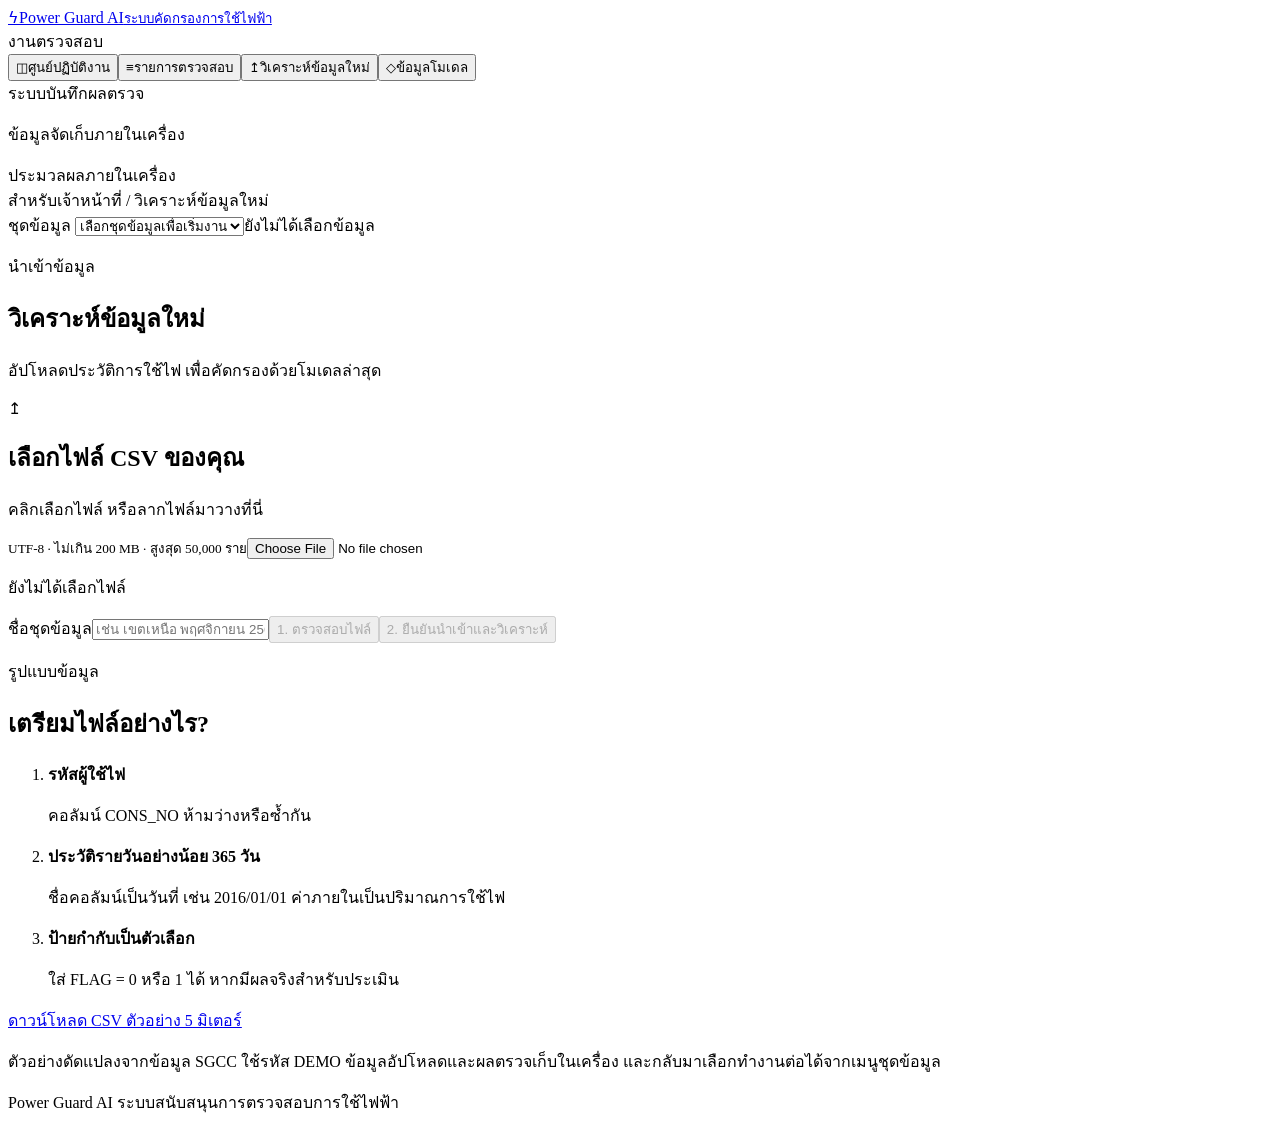
==== frontend/index.html @ 75dc3a2b "Separate frontend backend ML data and database with migration guide" ====
<!doctype html>
<html lang="th"><head><meta charset="UTF-8"><meta name="viewport" content="width=device-width, initial-scale=1"><title>Power Guard AI — วิเคราะห์ความเสี่ยงการใช้ไฟ</title><link rel="stylesheet" href="/style.css"><link rel="stylesheet" href="/officer.css"></head>
<body>
<aside class="sidebar"><a class="brand" href="#overview"><span class="brand-icon">ϟ</span><span>Power Guard AI<small>ระบบคัดกรองการใช้ไฟฟ้า</small></span></a><div class="nav-label">งานตรวจสอบ</div><nav><button data-view="overview"><span>◫</span>ศูนย์ปฏิบัติงาน</button><button data-view="ranking"><span>≡</span>รายการตรวจสอบ</button><button data-view="upload" class="active"><span>↥</span>วิเคราะห์ข้อมูลใหม่</button><button data-view="model"><span>◇</span>ข้อมูลโมเดล</button></nav><div class="sidebar-bottom"><span class="model-dot"></span> ระบบบันทึกผลตรวจ<p>ข้อมูลจัดเก็บภายในเครื่อง</p><div class="local-label">ประมวลผลภายในเครื่อง</div></div></aside>
<main><header><div class="breadcrumb">สำหรับเจ้าหน้าที่ <span>/</span> <span id="breadcrumb">วิเคราะห์ข้อมูลใหม่</span></div><div class="header-right"><label class="dataset-control">ชุดข้อมูล <select id="datasetSelect"><option value="">เลือกชุดข้อมูลเพื่อเริ่มงาน</option></select></label><span id="datasetBadge" class="dataset-badge">ยังไม่ได้เลือกข้อมูล</span><button id="resetData" class="text-btn" hidden>กลับชุดทดสอบ</button></div></header>
<div class="content"><div id="error" class="error" role="alert" hidden></div><div id="loading" class="loading" role="status" hidden>กำลังโหลดข้อมูลจากโมเดล…</div>
<section id="overview" class="view" hidden><div class="page-heading"><div><p class="eyebrow">ภาพรวมการคัดกรอง</p><h1>ศูนย์ปฏิบัติงานตรวจสอบ</h1><p class="subtitle">ดูจำนวนและสัดส่วนผู้ใช้ไฟที่โมเดลคัดกรองว่ามีความเสี่ยงในชุดข้อมูลที่เลือก</p></div><button class="primary" id="openQueue">ดูรายที่มีความเสี่ยง →</button></div>
<p id="scopeNote" class="notice"></p><div class="metrics risk-metrics"><article><span>ผู้ใช้ไฟที่วิเคราะห์ทั้งหมด</span><strong id="riskTotal">—</strong><small>ราย / มิเตอร์ ในชุดข้อมูลที่เลือก</small></article><article class="metric-accent"><span>พบความเสี่ยง ควรตรวจสอบ</span><strong id="riskAlerts">—</strong><small>รายที่คะแนนถึงเกณฑ์คัดกรอง</small></article><article class="metric-accent"><span>สัดส่วนผู้มีความเสี่ยง</span><strong id="riskPercent">—</strong><small>เทียบกับผู้ใช้ไฟทั้งหมดในชุดข้อมูล</small></article><article><span>ต่ำกว่าเกณฑ์คัดกรอง</span><strong id="riskBelow">—</strong><small id="belowPercent">—</small></article></div><article class="panel risk-summary"><p class="eyebrow">ผลวิเคราะห์ชุดข้อมูลที่เลือก</p><h2>สัดส่วนผลการคัดกรอง</h2><p id="riskSummary" class="body-copy"></p><div class="risk-distribution" role="img" id="riskDistribution"><span id="riskSegment"></span></div><div class="risk-legend"><span><i class="risk-dot"></i> มีความเสี่ยง <strong id="riskLegend">—</strong></span><span><i class="below-dot"></i> ต่ำกว่าเกณฑ์ <strong id="belowLegend">—</strong></span></div><p class="footnote" id="riskThreshold"></p></article>
<p class="notice">ระบบช่วยคัดกรองและจัดลำดับตรวจสอบ ต้องให้เจ้าหน้าที่ยืนยันก่อนสรุปว่ามีการลักลอบใช้ไฟ</p></section>
<section id="ranking" class="view" hidden><div class="page-heading"><div><p class="eyebrow">รายการสำหรับเจ้าหน้าที่</p><h1>รายการตรวจสอบ</h1><p class="subtitle">เรียงจากคะแนนสูงสุด เลือกมิเตอร์เพื่อดูพฤติกรรมและคำอธิบาย</p></div><button id="export" class="secondary">ส่งออกรายการ CSV</button></div><div class="metrics work-metrics"><article><span>งานในคิว</span><strong id="workTotal">—</strong><small>รายการแจ้งเตือนและงานที่เริ่มตรวจ</small></article><article class="metric-accent"><span>รอตรวจสอบ</span><strong id="workPending">—</strong><button class="text-btn" data-work="pending">ดูงานรอตรวจ →</button></article><article><span>กำลังดำเนินการ</span><strong id="workProgress">—</strong><button class="text-btn" data-work="in_progress">ทำงานต่อ →</button></article><article><span>ตรวจแล้ว</span><strong id="workDone">—</strong><button class="text-btn" data-work="completed">ดูผลตรวจ →</button></article></div><p class="footnote">สรุปคิวของชุดข้อมูลทั้งหมด รวมรายที่ถึงเกณฑ์และรายที่เจ้าหน้าที่เริ่มตรวจแล้ว ตัวกรองด้านล่างใช้กับตารางรายการ</p><article class="panel"><div class="filters"><label class="search-label"><span>ค้นหารหัสมิเตอร์</span><input id="search" placeholder="พิมพ์รหัสผู้ใช้ไฟ…"></label><label><span>สถานะ</span><select id="status"><option value="all">ทั้งหมด</option><option value="alert" selected>ควรตรวจสอบ</option><option value="below">ต่ำกว่าเกณฑ์</option></select></label><label><span>สถานะงาน</span><select id="workFilter"><option value="all">ทุกสถานะ</option><option value="pending">รอตรวจสอบ</option><option value="in_progress">กำลังดำเนินการ</option><option value="completed">ตรวจแล้ว</option></select></label><span id="resultCount" class="muted"></span></div><div class="table-wrap"><table><thead><tr><th>อันดับ</th><th>รหัสมิเตอร์</th><th>คะแนนโมเดล</th><th>ข้อมูลขาด</th><th>ผลคัดกรอง</th><th>สถานะงาน / ผู้บันทึก</th><th></th></tr></thead><tbody id="rankingRows"></tbody></table></div><div class="pagination"><button id="prev" class="secondary">ก่อนหน้า</button><span id="pageLabel"></span><button id="next" class="secondary">ถัดไป</button></div></article></section>
<section id="upload" class="view"><div class="page-heading"><div><p class="eyebrow">นำเข้าข้อมูล</p><h1>วิเคราะห์ข้อมูลใหม่</h1><p class="subtitle">อัปโหลดประวัติการใช้ไฟ เพื่อคัดกรองด้วยโมเดลล่าสุด</p></div></div><div class="upload-grid"><article class="panel"><label class="dropzone" id="dropzone" for="file"><span class="upload-symbol">↥</span><h2>เลือกไฟล์ CSV ของคุณ</h2><p>คลิกเลือกไฟล์ หรือลากไฟล์มาวางที่นี่</p><small>UTF-8 · ไม่เกิน 200 MB · สูงสุด 50,000 ราย</small><input type="file" id="file" accept=".csv,text/csv"></label><p id="filename" class="muted">ยังไม่ได้เลือกไฟล์</p><label for="datasetName">ชื่อชุดข้อมูล</label><input id="datasetName" class="wide" maxlength="120" placeholder="เช่น เขตเหนือ พฤศจิกายน 2569"><button id="validateFile" class="primary wide" disabled>1. ตรวจสอบไฟล์</button><div id="uploadPreview" hidden aria-live="polite"></div><label id="duplicateConsent" hidden><input type="checkbox" id="allowDuplicate"> ยืนยันนำเข้าไฟล์ซ้ำเป็นชุดใหม่ (ผลตรวจสอบแยกจากชุดเดิม)</label><button id="analyze" class="primary wide" disabled>2. ยืนยันนำเข้าและวิเคราะห์</button><p id="uploadProgress" role="status" class="muted"></p></article><article class="panel"><p class="eyebrow">รูปแบบข้อมูล</p><h2>เตรียมไฟล์อย่างไร?</h2><ol class="steps"><li><strong>รหัสผู้ใช้ไฟ</strong><p>คอลัมน์ CONS_NO ห้ามว่างหรือซ้ำกัน</p></li><li><strong>ประวัติรายวันอย่างน้อย 365 วัน</strong><p>ชื่อคอลัมน์เป็นวันที่ เช่น 2016/01/01 ค่าภายในเป็นปริมาณการใช้ไฟ</p></li><li><strong>ป้ายกำกับเป็นตัวเลือก</strong><p>ใส่ FLAG = 0 หรือ 1 ได้ หากมีผลจริงสำหรับประเมิน</p></li></ol><a class="sample-link" href="/api/sample">ดาวน์โหลด CSV ตัวอย่าง 5 มิเตอร์</a><p class="footnote">ตัวอย่างดัดแปลงจากข้อมูล SGCC ใช้รหัส DEMO ข้อมูลอัปโหลดและผลตรวจเก็บในเครื่อง และกลับมาเลือกทำงานต่อได้จากเมนูชุดข้อมูล</p></article></div></section>
<section id="model" class="view" hidden><div class="page-heading"><div><p class="eyebrow">หลักการคัดกรอง</p><h1>รู้จักโมเดลที่อยู่เบื้องหลัง</h1><p class="subtitle">XGBoost · 74 Features · คัดกรองด้วย Threshold 0.2990</p></div></div><div class="overview-grid"><article class="panel"><div class="panel-heading"><div><p class="eyebrow">ข้อมูลประกอบการวางแผน</p><h2>เลือกตรวจให้ตรงจุด</h2></div><span class="tag">Precision@K</span></div><p class="muted">สัดส่วนที่พบจริง เมื่อเลือกตรวจตามอันดับคะแนน</p><div id="topk" class="topk">เลือกชุดข้อมูลเพื่อดูข้อมูลประกอบการวางแผน</div><p class="footnote">ผลอ้างอิงจากป้ายกำกับในชุดข้อมูล ไม่ใช่ผลการตรวจภาคสนามครั้งใหม่</p></article>
<article class="panel dark-panel"><p class="eyebrow">เกณฑ์คัดกรอง</p><h2>เกณฑ์เดียวกัน<br>ทุกการวิเคราะห์</h2><div class="threshold-number">0.2990</div><p>คะแนนตั้งแต่เกณฑ์ขึ้นไป จะเข้ารายการ “ควรตรวจสอบ”</p><div class="threshold-scale"><i></i></div><div class="scale-label"><span>คะแนนต่ำ</span><span>คะแนนสูง</span></div><p class="footnote">คะแนนโมเดลไม่ใช่เปอร์เซ็นต์ความน่าจะเป็นที่ผ่านการสอบเทียบ</p></article></div>
<article class="panel"><p class="eyebrow">เหตุผลของเกณฑ์คัดกรอง</p><h2>ทำไมจึงเลือก Threshold 0.2990?</h2><p class="body-copy">0.2990 คือจุดตัดคะแนนที่เลือกสำหรับ XGBoost รุ่นนี้ เพื่อค้นหารายที่ควรตรวจสอบให้ได้มากขึ้น พร้อมควบคุมการแจ้งเตือนผิด ไม่ใช่ค่ามาตรฐานที่ใช้ได้กับทุกโมเดลหรือทุกชุดข้อมูล</p><div class="feature-list"><p><strong>1. ตั้งเป้าหมายให้การแจ้งเตือนมีคุณภาพ</strong><span>โครงการต้องการรักษา Precision อย่างน้อย 50% จึงทดลองทางเลือกที่กำหนด Precision บนชุดตรวจสอบระหว่างพัฒนา (Validation) อย่างน้อย 55% เพื่อเผื่อความคลาดเคลื่อนเมื่อเจอข้อมูลใหม่</span></p><p><strong>2. เลือกจุดที่ตรวจพบได้มากที่สุดภายใต้เงื่อนไข</strong><span>เปรียบเทียบโมเดลและจุดตัดคะแนนบน Validation แล้วเลือกตัวเลือกที่มี Recall สูงสุดภายใต้เงื่อนไข Precision ≥55% ได้ค่าจุดตัด 0.29896414279937744 ซึ่งแสดงแบบปัดเศษเป็น 0.2990</span></p><p><strong>3. ใช้เป็นสัญญาณให้เจ้าหน้าที่ตรวจต่อ</strong><span>คะแนนตั้งแต่จุดตัดจริงขึ้นไปเข้าสู่กลุ่ม “ควรตรวจสอบ” ส่วนคะแนนต่ำกว่าเกณฑ์ไม่ได้ยืนยันว่าไม่มีการลักลอบ เจ้าหน้าที่ควรพิจารณากราฟ คุณภาพข้อมูล และหลักฐานเพิ่มเติมร่วมกัน</span></p></div><p class="body-copy"><strong>ถ้าปรับเกณฑ์จะเกิดอะไรขึ้น?</strong> เมื่อใช้โมเดลและข้อมูลเดิม การลดเกณฑ์ทำให้แจ้งเตือนมากขึ้นและ Recall ไม่ลดลง แต่อาจเพิ่มงานตรวจที่ไม่พบความผิดปกติ การเพิ่มเกณฑ์ทำให้แจ้งเตือนน้อยลงและอาจพลาดรายที่ควรตรวจ ทั้งนี้ Precision ไม่จำเป็นต้องเปลี่ยนในทิศทางเดียวกันทุกช่วงคะแนน</p><p class="notice">0.2990 ไม่ได้หมายถึงโอกาสลักลอบ 29.90% และเป้าหมาย Precision บน Validation ไม่ใช่การรับประกันผลกับข้อมูลใหม่ ควรทบทวนเกณฑ์เมื่อข้อมูลหรือบริบทการใช้งานเปลี่ยน</p></article><div class="overview-grid"><article class="panel"><h2>โมเดลพิจารณาอะไรบ้าง?</h2><div class="feature-list"><p><strong>การใช้ไฟเปลี่ยนไปอย่างไร</strong><span>ปีล่าสุดเทียบปีแรก และแนวโน้มหลายช่วงเวลา</span></p><p><strong>รูปแบบการใช้ไฟ</strong><span>ค่าเฉลี่ย ความผันผวน และช่วงที่เป็นศูนย์</span></p><p><strong>คุณภาพข้อมูล</strong><span>สัดส่วนข้อมูลขาดและความยาวช่วงที่ไม่มีข้อมูล</span></p></div></article><article class="panel"><h2>อ่านผลอย่างเข้าใจ</h2><p class="body-copy">SHAP อธิบายว่าปัจจัยใดเพิ่มหรือลดคะแนนของมิเตอร์แต่ละราย การมีผลต่อคะแนนไม่ใช่หลักฐานว่าปัจจัยนั้นทำให้เกิดการลักลอบใช้ไฟ</p><p class="body-copy">ผลทดลองใช้ข้อมูลเดิมที่ตรวจดูระหว่างพัฒนาแล้ว ควรยืนยันกับข้อมูลใหม่ก่อนใช้งานภาคสนาม</p></article></div></section>
</div><footer>Power Guard AI <span>ระบบสนับสนุนการตรวจสอบการใช้ไฟฟ้า</span></footer></main>
<dialog id="detailDialog"><div class="dialog-header"><div><p class="eyebrow">ข้อมูลประกอบการตรวจสอบ</p><h2>รายละเอียดมิเตอร์</h2></div><button id="closeDetail" class="icon-btn" aria-label="ปิดรายละเอียด">×</button></div><div id="detailBody"></div></dialog>
<script src="/app.js"></script></body></html>
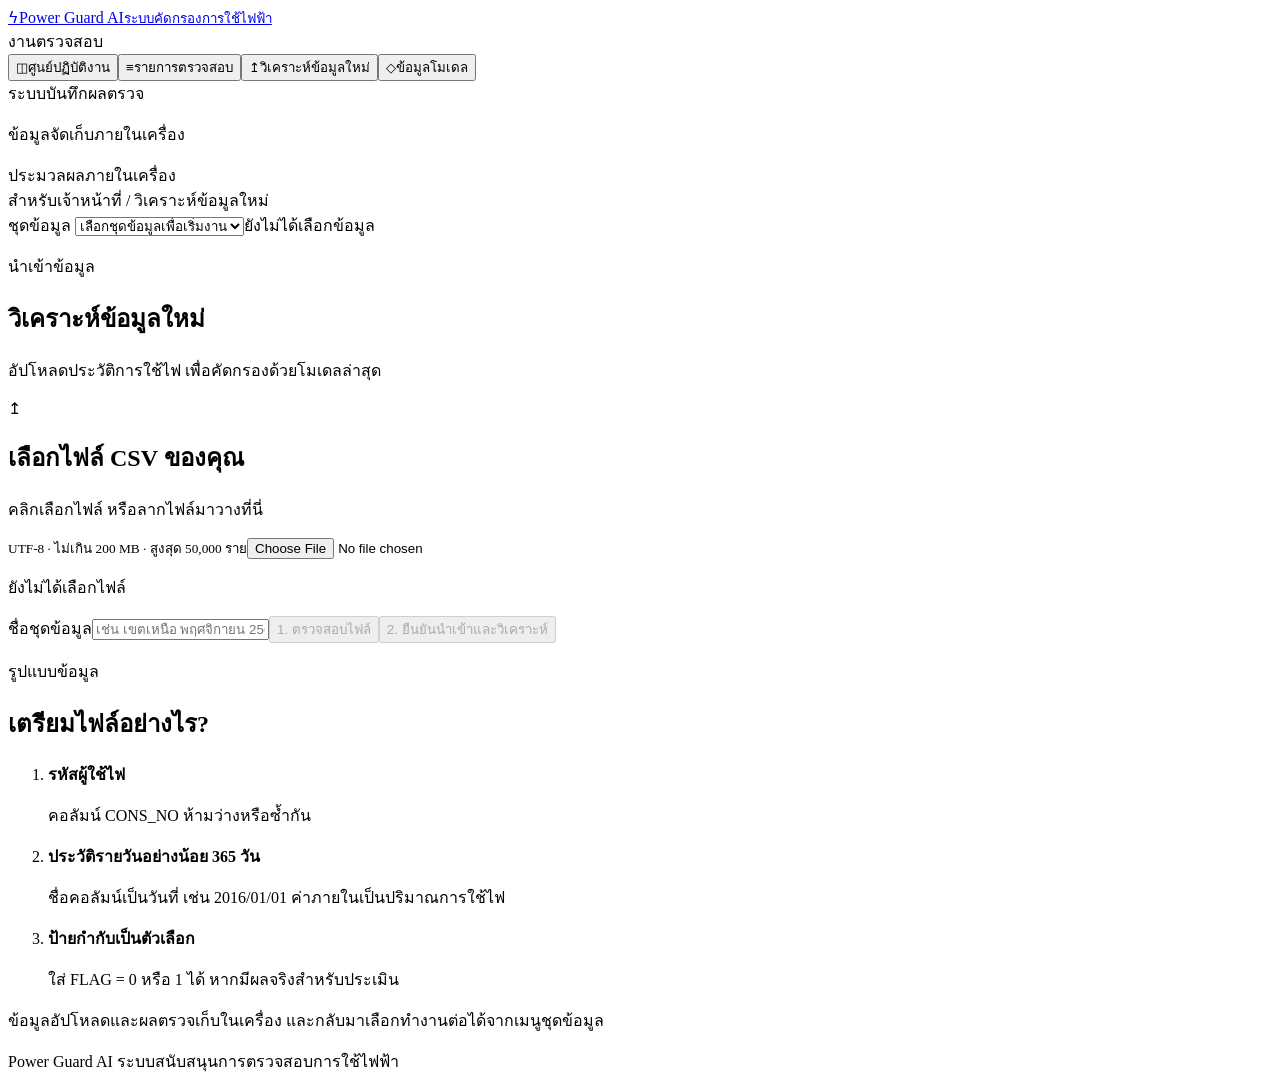
==== commit d40f45b6: "Replace development tree with standalone delivery package" ====
--- a/frontend/index.html
+++ b/frontend/index.html
@@ -2,13 +2,13 @@
 <html lang="th"><head><meta charset="UTF-8"><meta name="viewport" content="width=device-width, initial-scale=1"><title>Power Guard AI — วิเคราะห์ความเสี่ยงการใช้ไฟ</title><link rel="stylesheet" href="/style.css"><link rel="stylesheet" href="/officer.css"></head>
 <body>
 <aside class="sidebar"><a class="brand" href="#overview"><span class="brand-icon">ϟ</span><span>Power Guard AI<small>ระบบคัดกรองการใช้ไฟฟ้า</small></span></a><div class="nav-label">งานตรวจสอบ</div><nav><button data-view="overview"><span>◫</span>ศูนย์ปฏิบัติงาน</button><button data-view="ranking"><span>≡</span>รายการตรวจสอบ</button><button data-view="upload" class="active"><span>↥</span>วิเคราะห์ข้อมูลใหม่</button><button data-view="model"><span>◇</span>ข้อมูลโมเดล</button></nav><div class="sidebar-bottom"><span class="model-dot"></span> ระบบบันทึกผลตรวจ<p>ข้อมูลจัดเก็บภายในเครื่อง</p><div class="local-label">ประมวลผลภายในเครื่อง</div></div></aside>
-<main><header><div class="breadcrumb">สำหรับเจ้าหน้าที่ <span>/</span> <span id="breadcrumb">วิเคราะห์ข้อมูลใหม่</span></div><div class="header-right"><label class="dataset-control">ชุดข้อมูล <select id="datasetSelect"><option value="">เลือกชุดข้อมูลเพื่อเริ่มงาน</option></select></label><span id="datasetBadge" class="dataset-badge">ยังไม่ได้เลือกข้อมูล</span><button id="resetData" class="text-btn" hidden>กลับชุดทดสอบ</button></div></header>
+<main><header><div class="breadcrumb">สำหรับเจ้าหน้าที่ <span>/</span> <span id="breadcrumb">วิเคราะห์ข้อมูลใหม่</span></div><div class="header-right"><label class="dataset-control">ชุดข้อมูล <select id="datasetSelect"><option value="">เลือกชุดข้อมูลเพื่อเริ่มงาน</option></select></label><span id="datasetBadge" class="dataset-badge">ยังไม่ได้เลือกข้อมูล</span></div></header>
 <div class="content"><div id="error" class="error" role="alert" hidden></div><div id="loading" class="loading" role="status" hidden>กำลังโหลดข้อมูลจากโมเดล…</div>
 <section id="overview" class="view" hidden><div class="page-heading"><div><p class="eyebrow">ภาพรวมการคัดกรอง</p><h1>ศูนย์ปฏิบัติงานตรวจสอบ</h1><p class="subtitle">ดูจำนวนและสัดส่วนผู้ใช้ไฟที่โมเดลคัดกรองว่ามีความเสี่ยงในชุดข้อมูลที่เลือก</p></div><button class="primary" id="openQueue">ดูรายที่มีความเสี่ยง →</button></div>
 <p id="scopeNote" class="notice"></p><div class="metrics risk-metrics"><article><span>ผู้ใช้ไฟที่วิเคราะห์ทั้งหมด</span><strong id="riskTotal">—</strong><small>ราย / มิเตอร์ ในชุดข้อมูลที่เลือก</small></article><article class="metric-accent"><span>พบความเสี่ยง ควรตรวจสอบ</span><strong id="riskAlerts">—</strong><small>รายที่คะแนนถึงเกณฑ์คัดกรอง</small></article><article class="metric-accent"><span>สัดส่วนผู้มีความเสี่ยง</span><strong id="riskPercent">—</strong><small>เทียบกับผู้ใช้ไฟทั้งหมดในชุดข้อมูล</small></article><article><span>ต่ำกว่าเกณฑ์คัดกรอง</span><strong id="riskBelow">—</strong><small id="belowPercent">—</small></article></div><article class="panel risk-summary"><p class="eyebrow">ผลวิเคราะห์ชุดข้อมูลที่เลือก</p><h2>สัดส่วนผลการคัดกรอง</h2><p id="riskSummary" class="body-copy"></p><div class="risk-distribution" role="img" id="riskDistribution"><span id="riskSegment"></span></div><div class="risk-legend"><span><i class="risk-dot"></i> มีความเสี่ยง <strong id="riskLegend">—</strong></span><span><i class="below-dot"></i> ต่ำกว่าเกณฑ์ <strong id="belowLegend">—</strong></span></div><p class="footnote" id="riskThreshold"></p></article>
 <p class="notice">ระบบช่วยคัดกรองและจัดลำดับตรวจสอบ ต้องให้เจ้าหน้าที่ยืนยันก่อนสรุปว่ามีการลักลอบใช้ไฟ</p></section>
 <section id="ranking" class="view" hidden><div class="page-heading"><div><p class="eyebrow">รายการสำหรับเจ้าหน้าที่</p><h1>รายการตรวจสอบ</h1><p class="subtitle">เรียงจากคะแนนสูงสุด เลือกมิเตอร์เพื่อดูพฤติกรรมและคำอธิบาย</p></div><button id="export" class="secondary">ส่งออกรายการ CSV</button></div><div class="metrics work-metrics"><article><span>งานในคิว</span><strong id="workTotal">—</strong><small>รายการแจ้งเตือนและงานที่เริ่มตรวจ</small></article><article class="metric-accent"><span>รอตรวจสอบ</span><strong id="workPending">—</strong><button class="text-btn" data-work="pending">ดูงานรอตรวจ →</button></article><article><span>กำลังดำเนินการ</span><strong id="workProgress">—</strong><button class="text-btn" data-work="in_progress">ทำงานต่อ →</button></article><article><span>ตรวจแล้ว</span><strong id="workDone">—</strong><button class="text-btn" data-work="completed">ดูผลตรวจ →</button></article></div><p class="footnote">สรุปคิวของชุดข้อมูลทั้งหมด รวมรายที่ถึงเกณฑ์และรายที่เจ้าหน้าที่เริ่มตรวจแล้ว ตัวกรองด้านล่างใช้กับตารางรายการ</p><article class="panel"><div class="filters"><label class="search-label"><span>ค้นหารหัสมิเตอร์</span><input id="search" placeholder="พิมพ์รหัสผู้ใช้ไฟ…"></label><label><span>สถานะ</span><select id="status"><option value="all">ทั้งหมด</option><option value="alert" selected>ควรตรวจสอบ</option><option value="below">ต่ำกว่าเกณฑ์</option></select></label><label><span>สถานะงาน</span><select id="workFilter"><option value="all">ทุกสถานะ</option><option value="pending">รอตรวจสอบ</option><option value="in_progress">กำลังดำเนินการ</option><option value="completed">ตรวจแล้ว</option></select></label><span id="resultCount" class="muted"></span></div><div class="table-wrap"><table><thead><tr><th>อันดับ</th><th>รหัสมิเตอร์</th><th>คะแนนโมเดล</th><th>ข้อมูลขาด</th><th>ผลคัดกรอง</th><th>สถานะงาน / ผู้บันทึก</th><th></th></tr></thead><tbody id="rankingRows"></tbody></table></div><div class="pagination"><button id="prev" class="secondary">ก่อนหน้า</button><span id="pageLabel"></span><button id="next" class="secondary">ถัดไป</button></div></article></section>
-<section id="upload" class="view"><div class="page-heading"><div><p class="eyebrow">นำเข้าข้อมูล</p><h1>วิเคราะห์ข้อมูลใหม่</h1><p class="subtitle">อัปโหลดประวัติการใช้ไฟ เพื่อคัดกรองด้วยโมเดลล่าสุด</p></div></div><div class="upload-grid"><article class="panel"><label class="dropzone" id="dropzone" for="file"><span class="upload-symbol">↥</span><h2>เลือกไฟล์ CSV ของคุณ</h2><p>คลิกเลือกไฟล์ หรือลากไฟล์มาวางที่นี่</p><small>UTF-8 · ไม่เกิน 200 MB · สูงสุด 50,000 ราย</small><input type="file" id="file" accept=".csv,text/csv"></label><p id="filename" class="muted">ยังไม่ได้เลือกไฟล์</p><label for="datasetName">ชื่อชุดข้อมูล</label><input id="datasetName" class="wide" maxlength="120" placeholder="เช่น เขตเหนือ พฤศจิกายน 2569"><button id="validateFile" class="primary wide" disabled>1. ตรวจสอบไฟล์</button><div id="uploadPreview" hidden aria-live="polite"></div><label id="duplicateConsent" hidden><input type="checkbox" id="allowDuplicate"> ยืนยันนำเข้าไฟล์ซ้ำเป็นชุดใหม่ (ผลตรวจสอบแยกจากชุดเดิม)</label><button id="analyze" class="primary wide" disabled>2. ยืนยันนำเข้าและวิเคราะห์</button><p id="uploadProgress" role="status" class="muted"></p></article><article class="panel"><p class="eyebrow">รูปแบบข้อมูล</p><h2>เตรียมไฟล์อย่างไร?</h2><ol class="steps"><li><strong>รหัสผู้ใช้ไฟ</strong><p>คอลัมน์ CONS_NO ห้ามว่างหรือซ้ำกัน</p></li><li><strong>ประวัติรายวันอย่างน้อย 365 วัน</strong><p>ชื่อคอลัมน์เป็นวันที่ เช่น 2016/01/01 ค่าภายในเป็นปริมาณการใช้ไฟ</p></li><li><strong>ป้ายกำกับเป็นตัวเลือก</strong><p>ใส่ FLAG = 0 หรือ 1 ได้ หากมีผลจริงสำหรับประเมิน</p></li></ol><a class="sample-link" href="/api/sample">ดาวน์โหลด CSV ตัวอย่าง 5 มิเตอร์</a><p class="footnote">ตัวอย่างดัดแปลงจากข้อมูล SGCC ใช้รหัส DEMO ข้อมูลอัปโหลดและผลตรวจเก็บในเครื่อง และกลับมาเลือกทำงานต่อได้จากเมนูชุดข้อมูล</p></article></div></section>
+<section id="upload" class="view"><div class="page-heading"><div><p class="eyebrow">นำเข้าข้อมูล</p><h1>วิเคราะห์ข้อมูลใหม่</h1><p class="subtitle">อัปโหลดประวัติการใช้ไฟ เพื่อคัดกรองด้วยโมเดลล่าสุด</p></div></div><div class="upload-grid"><article class="panel"><label class="dropzone" id="dropzone" for="file"><span class="upload-symbol">↥</span><h2>เลือกไฟล์ CSV ของคุณ</h2><p>คลิกเลือกไฟล์ หรือลากไฟล์มาวางที่นี่</p><small>UTF-8 · ไม่เกิน 200 MB · สูงสุด 50,000 ราย</small><input type="file" id="file" accept=".csv,text/csv"></label><p id="filename" class="muted">ยังไม่ได้เลือกไฟล์</p><label for="datasetName">ชื่อชุดข้อมูล</label><input id="datasetName" class="wide" maxlength="120" placeholder="เช่น เขตเหนือ พฤศจิกายน 2569"><button id="validateFile" class="primary wide" disabled>1. ตรวจสอบไฟล์</button><div id="uploadPreview" hidden aria-live="polite"></div><label id="duplicateConsent" hidden><input type="checkbox" id="allowDuplicate"> ยืนยันนำเข้าไฟล์ซ้ำเป็นชุดใหม่ (ผลตรวจสอบแยกจากชุดเดิม)</label><button id="analyze" class="primary wide" disabled>2. ยืนยันนำเข้าและวิเคราะห์</button><p id="uploadProgress" role="status" class="muted"></p></article><article class="panel"><p class="eyebrow">รูปแบบข้อมูล</p><h2>เตรียมไฟล์อย่างไร?</h2><ol class="steps"><li><strong>รหัสผู้ใช้ไฟ</strong><p>คอลัมน์ CONS_NO ห้ามว่างหรือซ้ำกัน</p></li><li><strong>ประวัติรายวันอย่างน้อย 365 วัน</strong><p>ชื่อคอลัมน์เป็นวันที่ เช่น 2016/01/01 ค่าภายในเป็นปริมาณการใช้ไฟ</p></li><li><strong>ป้ายกำกับเป็นตัวเลือก</strong><p>ใส่ FLAG = 0 หรือ 1 ได้ หากมีผลจริงสำหรับประเมิน</p></li></ol><p class="footnote">ข้อมูลอัปโหลดและผลตรวจเก็บในเครื่อง และกลับมาเลือกทำงานต่อได้จากเมนูชุดข้อมูล</p></article></div></section>
 <section id="model" class="view" hidden><div class="page-heading"><div><p class="eyebrow">หลักการคัดกรอง</p><h1>รู้จักโมเดลที่อยู่เบื้องหลัง</h1><p class="subtitle">XGBoost · 74 Features · คัดกรองด้วย Threshold 0.2990</p></div></div><div class="overview-grid"><article class="panel"><div class="panel-heading"><div><p class="eyebrow">ข้อมูลประกอบการวางแผน</p><h2>เลือกตรวจให้ตรงจุด</h2></div><span class="tag">Precision@K</span></div><p class="muted">สัดส่วนที่พบจริง เมื่อเลือกตรวจตามอันดับคะแนน</p><div id="topk" class="topk">เลือกชุดข้อมูลเพื่อดูข้อมูลประกอบการวางแผน</div><p class="footnote">ผลอ้างอิงจากป้ายกำกับในชุดข้อมูล ไม่ใช่ผลการตรวจภาคสนามครั้งใหม่</p></article>
 <article class="panel dark-panel"><p class="eyebrow">เกณฑ์คัดกรอง</p><h2>เกณฑ์เดียวกัน<br>ทุกการวิเคราะห์</h2><div class="threshold-number">0.2990</div><p>คะแนนตั้งแต่เกณฑ์ขึ้นไป จะเข้ารายการ “ควรตรวจสอบ”</p><div class="threshold-scale"><i></i></div><div class="scale-label"><span>คะแนนต่ำ</span><span>คะแนนสูง</span></div><p class="footnote">คะแนนโมเดลไม่ใช่เปอร์เซ็นต์ความน่าจะเป็นที่ผ่านการสอบเทียบ</p></article></div>
 <article class="panel"><p class="eyebrow">เหตุผลของเกณฑ์คัดกรอง</p><h2>ทำไมจึงเลือก Threshold 0.2990?</h2><p class="body-copy">0.2990 คือจุดตัดคะแนนที่เลือกสำหรับ XGBoost รุ่นนี้ เพื่อค้นหารายที่ควรตรวจสอบให้ได้มากขึ้น พร้อมควบคุมการแจ้งเตือนผิด ไม่ใช่ค่ามาตรฐานที่ใช้ได้กับทุกโมเดลหรือทุกชุดข้อมูล</p><div class="feature-list"><p><strong>1. ตั้งเป้าหมายให้การแจ้งเตือนมีคุณภาพ</strong><span>โครงการต้องการรักษา Precision อย่างน้อย 50% จึงทดลองทางเลือกที่กำหนด Precision บนชุดตรวจสอบระหว่างพัฒนา (Validation) อย่างน้อย 55% เพื่อเผื่อความคลาดเคลื่อนเมื่อเจอข้อมูลใหม่</span></p><p><strong>2. เลือกจุดที่ตรวจพบได้มากที่สุดภายใต้เงื่อนไข</strong><span>เปรียบเทียบโมเดลและจุดตัดคะแนนบน Validation แล้วเลือกตัวเลือกที่มี Recall สูงสุดภายใต้เงื่อนไข Precision ≥55% ได้ค่าจุดตัด 0.29896414279937744 ซึ่งแสดงแบบปัดเศษเป็น 0.2990</span></p><p><strong>3. ใช้เป็นสัญญาณให้เจ้าหน้าที่ตรวจต่อ</strong><span>คะแนนตั้งแต่จุดตัดจริงขึ้นไปเข้าสู่กลุ่ม “ควรตรวจสอบ” ส่วนคะแนนต่ำกว่าเกณฑ์ไม่ได้ยืนยันว่าไม่มีการลักลอบ เจ้าหน้าที่ควรพิจารณากราฟ คุณภาพข้อมูล และหลักฐานเพิ่มเติมร่วมกัน</span></p></div><p class="body-copy"><strong>ถ้าปรับเกณฑ์จะเกิดอะไรขึ้น?</strong> เมื่อใช้โมเดลและข้อมูลเดิม การลดเกณฑ์ทำให้แจ้งเตือนมากขึ้นและ Recall ไม่ลดลง แต่อาจเพิ่มงานตรวจที่ไม่พบความผิดปกติ การเพิ่มเกณฑ์ทำให้แจ้งเตือนน้อยลงและอาจพลาดรายที่ควรตรวจ ทั้งนี้ Precision ไม่จำเป็นต้องเปลี่ยนในทิศทางเดียวกันทุกช่วงคะแนน</p><p class="notice">0.2990 ไม่ได้หมายถึงโอกาสลักลอบ 29.90% และเป้าหมาย Precision บน Validation ไม่ใช่การรับประกันผลกับข้อมูลใหม่ ควรทบทวนเกณฑ์เมื่อข้อมูลหรือบริบทการใช้งานเปลี่ยน</p></article><div class="overview-grid"><article class="panel"><h2>โมเดลพิจารณาอะไรบ้าง?</h2><div class="feature-list"><p><strong>การใช้ไฟเปลี่ยนไปอย่างไร</strong><span>ปีล่าสุดเทียบปีแรก และแนวโน้มหลายช่วงเวลา</span></p><p><strong>รูปแบบการใช้ไฟ</strong><span>ค่าเฉลี่ย ความผันผวน และช่วงที่เป็นศูนย์</span></p><p><strong>คุณภาพข้อมูล</strong><span>สัดส่วนข้อมูลขาดและความยาวช่วงที่ไม่มีข้อมูล</span></p></div></article><article class="panel"><h2>อ่านผลอย่างเข้าใจ</h2><p class="body-copy">SHAP อธิบายว่าปัจจัยใดเพิ่มหรือลดคะแนนของมิเตอร์แต่ละราย การมีผลต่อคะแนนไม่ใช่หลักฐานว่าปัจจัยนั้นทำให้เกิดการลักลอบใช้ไฟ</p><p class="body-copy">ผลทดลองใช้ข้อมูลเดิมที่ตรวจดูระหว่างพัฒนาแล้ว ควรยืนยันกับข้อมูลใหม่ก่อนใช้งานภาคสนาม</p></article></div></section>
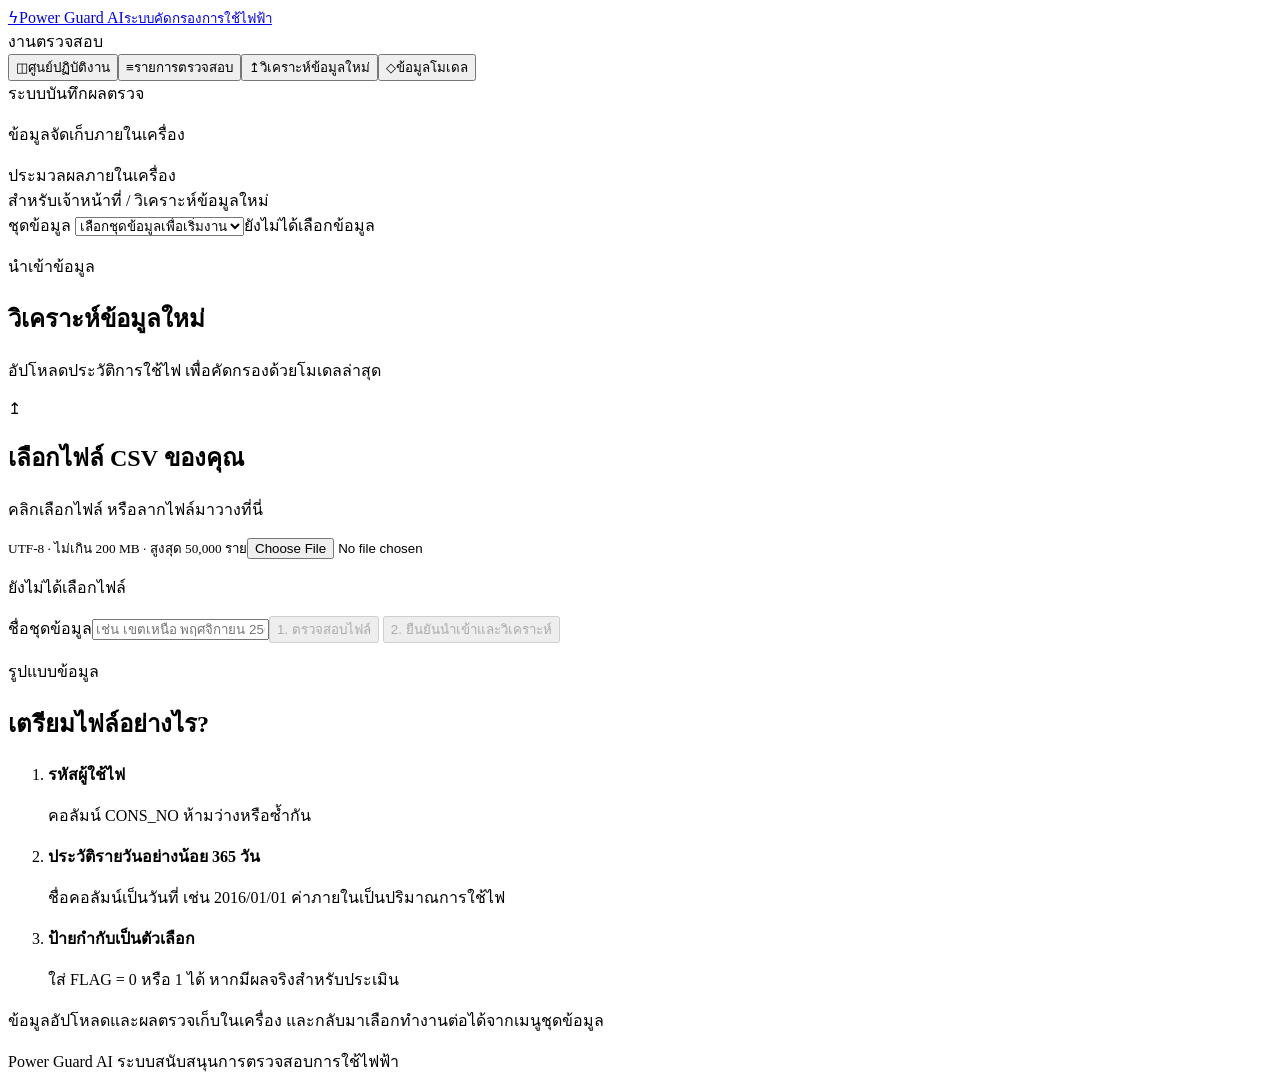
==== commit 07c1022a: "ฟอแมทดอค" ====
--- a/frontend/index.html
+++ b/frontend/index.html
@@ -1,17 +1,401 @@
-<!doctype html>
-<html lang="th"><head><meta charset="UTF-8"><meta name="viewport" content="width=device-width, initial-scale=1"><title>Power Guard AI — วิเคราะห์ความเสี่ยงการใช้ไฟ</title><link rel="stylesheet" href="/style.css"><link rel="stylesheet" href="/officer.css"></head>
-<body>
-<aside class="sidebar"><a class="brand" href="#overview"><span class="brand-icon">ϟ</span><span>Power Guard AI<small>ระบบคัดกรองการใช้ไฟฟ้า</small></span></a><div class="nav-label">งานตรวจสอบ</div><nav><button data-view="overview"><span>◫</span>ศูนย์ปฏิบัติงาน</button><button data-view="ranking"><span>≡</span>รายการตรวจสอบ</button><button data-view="upload" class="active"><span>↥</span>วิเคราะห์ข้อมูลใหม่</button><button data-view="model"><span>◇</span>ข้อมูลโมเดล</button></nav><div class="sidebar-bottom"><span class="model-dot"></span> ระบบบันทึกผลตรวจ<p>ข้อมูลจัดเก็บภายในเครื่อง</p><div class="local-label">ประมวลผลภายในเครื่อง</div></div></aside>
-<main><header><div class="breadcrumb">สำหรับเจ้าหน้าที่ <span>/</span> <span id="breadcrumb">วิเคราะห์ข้อมูลใหม่</span></div><div class="header-right"><label class="dataset-control">ชุดข้อมูล <select id="datasetSelect"><option value="">เลือกชุดข้อมูลเพื่อเริ่มงาน</option></select></label><span id="datasetBadge" class="dataset-badge">ยังไม่ได้เลือกข้อมูล</span></div></header>
-<div class="content"><div id="error" class="error" role="alert" hidden></div><div id="loading" class="loading" role="status" hidden>กำลังโหลดข้อมูลจากโมเดล…</div>
-<section id="overview" class="view" hidden><div class="page-heading"><div><p class="eyebrow">ภาพรวมการคัดกรอง</p><h1>ศูนย์ปฏิบัติงานตรวจสอบ</h1><p class="subtitle">ดูจำนวนและสัดส่วนผู้ใช้ไฟที่โมเดลคัดกรองว่ามีความเสี่ยงในชุดข้อมูลที่เลือก</p></div><button class="primary" id="openQueue">ดูรายที่มีความเสี่ยง →</button></div>
-<p id="scopeNote" class="notice"></p><div class="metrics risk-metrics"><article><span>ผู้ใช้ไฟที่วิเคราะห์ทั้งหมด</span><strong id="riskTotal">—</strong><small>ราย / มิเตอร์ ในชุดข้อมูลที่เลือก</small></article><article class="metric-accent"><span>พบความเสี่ยง ควรตรวจสอบ</span><strong id="riskAlerts">—</strong><small>รายที่คะแนนถึงเกณฑ์คัดกรอง</small></article><article class="metric-accent"><span>สัดส่วนผู้มีความเสี่ยง</span><strong id="riskPercent">—</strong><small>เทียบกับผู้ใช้ไฟทั้งหมดในชุดข้อมูล</small></article><article><span>ต่ำกว่าเกณฑ์คัดกรอง</span><strong id="riskBelow">—</strong><small id="belowPercent">—</small></article></div><article class="panel risk-summary"><p class="eyebrow">ผลวิเคราะห์ชุดข้อมูลที่เลือก</p><h2>สัดส่วนผลการคัดกรอง</h2><p id="riskSummary" class="body-copy"></p><div class="risk-distribution" role="img" id="riskDistribution"><span id="riskSegment"></span></div><div class="risk-legend"><span><i class="risk-dot"></i> มีความเสี่ยง <strong id="riskLegend">—</strong></span><span><i class="below-dot"></i> ต่ำกว่าเกณฑ์ <strong id="belowLegend">—</strong></span></div><p class="footnote" id="riskThreshold"></p></article>
-<p class="notice">ระบบช่วยคัดกรองและจัดลำดับตรวจสอบ ต้องให้เจ้าหน้าที่ยืนยันก่อนสรุปว่ามีการลักลอบใช้ไฟ</p></section>
-<section id="ranking" class="view" hidden><div class="page-heading"><div><p class="eyebrow">รายการสำหรับเจ้าหน้าที่</p><h1>รายการตรวจสอบ</h1><p class="subtitle">เรียงจากคะแนนสูงสุด เลือกมิเตอร์เพื่อดูพฤติกรรมและคำอธิบาย</p></div><button id="export" class="secondary">ส่งออกรายการ CSV</button></div><div class="metrics work-metrics"><article><span>งานในคิว</span><strong id="workTotal">—</strong><small>รายการแจ้งเตือนและงานที่เริ่มตรวจ</small></article><article class="metric-accent"><span>รอตรวจสอบ</span><strong id="workPending">—</strong><button class="text-btn" data-work="pending">ดูงานรอตรวจ →</button></article><article><span>กำลังดำเนินการ</span><strong id="workProgress">—</strong><button class="text-btn" data-work="in_progress">ทำงานต่อ →</button></article><article><span>ตรวจแล้ว</span><strong id="workDone">—</strong><button class="text-btn" data-work="completed">ดูผลตรวจ →</button></article></div><p class="footnote">สรุปคิวของชุดข้อมูลทั้งหมด รวมรายที่ถึงเกณฑ์และรายที่เจ้าหน้าที่เริ่มตรวจแล้ว ตัวกรองด้านล่างใช้กับตารางรายการ</p><article class="panel"><div class="filters"><label class="search-label"><span>ค้นหารหัสมิเตอร์</span><input id="search" placeholder="พิมพ์รหัสผู้ใช้ไฟ…"></label><label><span>สถานะ</span><select id="status"><option value="all">ทั้งหมด</option><option value="alert" selected>ควรตรวจสอบ</option><option value="below">ต่ำกว่าเกณฑ์</option></select></label><label><span>สถานะงาน</span><select id="workFilter"><option value="all">ทุกสถานะ</option><option value="pending">รอตรวจสอบ</option><option value="in_progress">กำลังดำเนินการ</option><option value="completed">ตรวจแล้ว</option></select></label><span id="resultCount" class="muted"></span></div><div class="table-wrap"><table><thead><tr><th>อันดับ</th><th>รหัสมิเตอร์</th><th>คะแนนโมเดล</th><th>ข้อมูลขาด</th><th>ผลคัดกรอง</th><th>สถานะงาน / ผู้บันทึก</th><th></th></tr></thead><tbody id="rankingRows"></tbody></table></div><div class="pagination"><button id="prev" class="secondary">ก่อนหน้า</button><span id="pageLabel"></span><button id="next" class="secondary">ถัดไป</button></div></article></section>
-<section id="upload" class="view"><div class="page-heading"><div><p class="eyebrow">นำเข้าข้อมูล</p><h1>วิเคราะห์ข้อมูลใหม่</h1><p class="subtitle">อัปโหลดประวัติการใช้ไฟ เพื่อคัดกรองด้วยโมเดลล่าสุด</p></div></div><div class="upload-grid"><article class="panel"><label class="dropzone" id="dropzone" for="file"><span class="upload-symbol">↥</span><h2>เลือกไฟล์ CSV ของคุณ</h2><p>คลิกเลือกไฟล์ หรือลากไฟล์มาวางที่นี่</p><small>UTF-8 · ไม่เกิน 200 MB · สูงสุด 50,000 ราย</small><input type="file" id="file" accept=".csv,text/csv"></label><p id="filename" class="muted">ยังไม่ได้เลือกไฟล์</p><label for="datasetName">ชื่อชุดข้อมูล</label><input id="datasetName" class="wide" maxlength="120" placeholder="เช่น เขตเหนือ พฤศจิกายน 2569"><button id="validateFile" class="primary wide" disabled>1. ตรวจสอบไฟล์</button><div id="uploadPreview" hidden aria-live="polite"></div><label id="duplicateConsent" hidden><input type="checkbox" id="allowDuplicate"> ยืนยันนำเข้าไฟล์ซ้ำเป็นชุดใหม่ (ผลตรวจสอบแยกจากชุดเดิม)</label><button id="analyze" class="primary wide" disabled>2. ยืนยันนำเข้าและวิเคราะห์</button><p id="uploadProgress" role="status" class="muted"></p></article><article class="panel"><p class="eyebrow">รูปแบบข้อมูล</p><h2>เตรียมไฟล์อย่างไร?</h2><ol class="steps"><li><strong>รหัสผู้ใช้ไฟ</strong><p>คอลัมน์ CONS_NO ห้ามว่างหรือซ้ำกัน</p></li><li><strong>ประวัติรายวันอย่างน้อย 365 วัน</strong><p>ชื่อคอลัมน์เป็นวันที่ เช่น 2016/01/01 ค่าภายในเป็นปริมาณการใช้ไฟ</p></li><li><strong>ป้ายกำกับเป็นตัวเลือก</strong><p>ใส่ FLAG = 0 หรือ 1 ได้ หากมีผลจริงสำหรับประเมิน</p></li></ol><p class="footnote">ข้อมูลอัปโหลดและผลตรวจเก็บในเครื่อง และกลับมาเลือกทำงานต่อได้จากเมนูชุดข้อมูล</p></article></div></section>
-<section id="model" class="view" hidden><div class="page-heading"><div><p class="eyebrow">หลักการคัดกรอง</p><h1>รู้จักโมเดลที่อยู่เบื้องหลัง</h1><p class="subtitle">XGBoost · 74 Features · คัดกรองด้วย Threshold 0.2990</p></div></div><div class="overview-grid"><article class="panel"><div class="panel-heading"><div><p class="eyebrow">ข้อมูลประกอบการวางแผน</p><h2>เลือกตรวจให้ตรงจุด</h2></div><span class="tag">Precision@K</span></div><p class="muted">สัดส่วนที่พบจริง เมื่อเลือกตรวจตามอันดับคะแนน</p><div id="topk" class="topk">เลือกชุดข้อมูลเพื่อดูข้อมูลประกอบการวางแผน</div><p class="footnote">ผลอ้างอิงจากป้ายกำกับในชุดข้อมูล ไม่ใช่ผลการตรวจภาคสนามครั้งใหม่</p></article>
-<article class="panel dark-panel"><p class="eyebrow">เกณฑ์คัดกรอง</p><h2>เกณฑ์เดียวกัน<br>ทุกการวิเคราะห์</h2><div class="threshold-number">0.2990</div><p>คะแนนตั้งแต่เกณฑ์ขึ้นไป จะเข้ารายการ “ควรตรวจสอบ”</p><div class="threshold-scale"><i></i></div><div class="scale-label"><span>คะแนนต่ำ</span><span>คะแนนสูง</span></div><p class="footnote">คะแนนโมเดลไม่ใช่เปอร์เซ็นต์ความน่าจะเป็นที่ผ่านการสอบเทียบ</p></article></div>
-<article class="panel"><p class="eyebrow">เหตุผลของเกณฑ์คัดกรอง</p><h2>ทำไมจึงเลือก Threshold 0.2990?</h2><p class="body-copy">0.2990 คือจุดตัดคะแนนที่เลือกสำหรับ XGBoost รุ่นนี้ เพื่อค้นหารายที่ควรตรวจสอบให้ได้มากขึ้น พร้อมควบคุมการแจ้งเตือนผิด ไม่ใช่ค่ามาตรฐานที่ใช้ได้กับทุกโมเดลหรือทุกชุดข้อมูล</p><div class="feature-list"><p><strong>1. ตั้งเป้าหมายให้การแจ้งเตือนมีคุณภาพ</strong><span>โครงการต้องการรักษา Precision อย่างน้อย 50% จึงทดลองทางเลือกที่กำหนด Precision บนชุดตรวจสอบระหว่างพัฒนา (Validation) อย่างน้อย 55% เพื่อเผื่อความคลาดเคลื่อนเมื่อเจอข้อมูลใหม่</span></p><p><strong>2. เลือกจุดที่ตรวจพบได้มากที่สุดภายใต้เงื่อนไข</strong><span>เปรียบเทียบโมเดลและจุดตัดคะแนนบน Validation แล้วเลือกตัวเลือกที่มี Recall สูงสุดภายใต้เงื่อนไข Precision ≥55% ได้ค่าจุดตัด 0.29896414279937744 ซึ่งแสดงแบบปัดเศษเป็น 0.2990</span></p><p><strong>3. ใช้เป็นสัญญาณให้เจ้าหน้าที่ตรวจต่อ</strong><span>คะแนนตั้งแต่จุดตัดจริงขึ้นไปเข้าสู่กลุ่ม “ควรตรวจสอบ” ส่วนคะแนนต่ำกว่าเกณฑ์ไม่ได้ยืนยันว่าไม่มีการลักลอบ เจ้าหน้าที่ควรพิจารณากราฟ คุณภาพข้อมูล และหลักฐานเพิ่มเติมร่วมกัน</span></p></div><p class="body-copy"><strong>ถ้าปรับเกณฑ์จะเกิดอะไรขึ้น?</strong> เมื่อใช้โมเดลและข้อมูลเดิม การลดเกณฑ์ทำให้แจ้งเตือนมากขึ้นและ Recall ไม่ลดลง แต่อาจเพิ่มงานตรวจที่ไม่พบความผิดปกติ การเพิ่มเกณฑ์ทำให้แจ้งเตือนน้อยลงและอาจพลาดรายที่ควรตรวจ ทั้งนี้ Precision ไม่จำเป็นต้องเปลี่ยนในทิศทางเดียวกันทุกช่วงคะแนน</p><p class="notice">0.2990 ไม่ได้หมายถึงโอกาสลักลอบ 29.90% และเป้าหมาย Precision บน Validation ไม่ใช่การรับประกันผลกับข้อมูลใหม่ ควรทบทวนเกณฑ์เมื่อข้อมูลหรือบริบทการใช้งานเปลี่ยน</p></article><div class="overview-grid"><article class="panel"><h2>โมเดลพิจารณาอะไรบ้าง?</h2><div class="feature-list"><p><strong>การใช้ไฟเปลี่ยนไปอย่างไร</strong><span>ปีล่าสุดเทียบปีแรก และแนวโน้มหลายช่วงเวลา</span></p><p><strong>รูปแบบการใช้ไฟ</strong><span>ค่าเฉลี่ย ความผันผวน และช่วงที่เป็นศูนย์</span></p><p><strong>คุณภาพข้อมูล</strong><span>สัดส่วนข้อมูลขาดและความยาวช่วงที่ไม่มีข้อมูล</span></p></div></article><article class="panel"><h2>อ่านผลอย่างเข้าใจ</h2><p class="body-copy">SHAP อธิบายว่าปัจจัยใดเพิ่มหรือลดคะแนนของมิเตอร์แต่ละราย การมีผลต่อคะแนนไม่ใช่หลักฐานว่าปัจจัยนั้นทำให้เกิดการลักลอบใช้ไฟ</p><p class="body-copy">ผลทดลองใช้ข้อมูลเดิมที่ตรวจดูระหว่างพัฒนาแล้ว ควรยืนยันกับข้อมูลใหม่ก่อนใช้งานภาคสนาม</p></article></div></section>
-</div><footer>Power Guard AI <span>ระบบสนับสนุนการตรวจสอบการใช้ไฟฟ้า</span></footer></main>
-<dialog id="detailDialog"><div class="dialog-header"><div><p class="eyebrow">ข้อมูลประกอบการตรวจสอบ</p><h2>รายละเอียดมิเตอร์</h2></div><button id="closeDetail" class="icon-btn" aria-label="ปิดรายละเอียด">×</button></div><div id="detailBody"></div></dialog>
-<script src="/app.js"></script></body></html>
+<!DOCTYPE html>
+<html lang="th">
+  <head>
+    <meta charset="UTF-8" />
+    <meta name="viewport" content="width=device-width, initial-scale=1" />
+    <title>Power Guard AI — วิเคราะห์ความเสี่ยงการใช้ไฟ</title>
+    <link rel="stylesheet" href="/style.css" />
+    <link rel="stylesheet" href="/officer.css" />
+  </head>
+  <body>
+    <aside class="sidebar">
+      <a class="brand" href="#overview"
+        ><span class="brand-icon">ϟ</span
+        ><span>Power Guard AI<small>ระบบคัดกรองการใช้ไฟฟ้า</small></span></a
+      >
+      <div class="nav-label">งานตรวจสอบ</div>
+      <nav>
+        <button data-view="overview"><span>◫</span>ศูนย์ปฏิบัติงาน</button
+        ><button data-view="ranking"><span>≡</span>รายการตรวจสอบ</button
+        ><button data-view="upload" class="active">
+          <span>↥</span>วิเคราะห์ข้อมูลใหม่</button
+        ><button data-view="model"><span>◇</span>ข้อมูลโมเดล</button>
+      </nav>
+      <div class="sidebar-bottom">
+        <span class="model-dot"></span> ระบบบันทึกผลตรวจ
+        <p>ข้อมูลจัดเก็บภายในเครื่อง</p>
+        <div class="local-label">ประมวลผลภายในเครื่อง</div>
+      </div>
+    </aside>
+    <main>
+      <header>
+        <div class="breadcrumb">
+          สำหรับเจ้าหน้าที่ <span>/</span>
+          <span id="breadcrumb">วิเคราะห์ข้อมูลใหม่</span>
+        </div>
+        <div class="header-right">
+          <label class="dataset-control"
+            >ชุดข้อมูล
+            <select id="datasetSelect">
+              <option value="">เลือกชุดข้อมูลเพื่อเริ่มงาน</option>
+            </select></label
+          ><span id="datasetBadge" class="dataset-badge"
+            >ยังไม่ได้เลือกข้อมูล</span
+          >
+        </div>
+      </header>
+      <div class="content">
+        <div id="error" class="error" role="alert" hidden></div>
+        <div id="loading" class="loading" role="status" hidden>
+          กำลังโหลดข้อมูลจากโมเดล…
+        </div>
+        <section id="overview" class="view" hidden>
+          <div class="page-heading">
+            <div>
+              <p class="eyebrow">ภาพรวมการคัดกรอง</p>
+              <h1>ศูนย์ปฏิบัติงานตรวจสอบ</h1>
+              <p class="subtitle">
+                ดูจำนวนและสัดส่วนผู้ใช้ไฟที่โมเดลคัดกรองว่ามีความเสี่ยงในชุดข้อมูลที่เลือก
+              </p>
+            </div>
+            <button class="primary" id="openQueue">
+              ดูรายที่มีความเสี่ยง →
+            </button>
+          </div>
+          <p id="scopeNote" class="notice"></p>
+          <div class="metrics risk-metrics">
+            <article>
+              <span>ผู้ใช้ไฟที่วิเคราะห์ทั้งหมด</span
+              ><strong id="riskTotal">—</strong
+              ><small>ราย / มิเตอร์ ในชุดข้อมูลที่เลือก</small>
+            </article>
+            <article class="metric-accent">
+              <span>พบความเสี่ยง ควรตรวจสอบ</span
+              ><strong id="riskAlerts">—</strong
+              ><small>รายที่คะแนนถึงเกณฑ์คัดกรอง</small>
+            </article>
+            <article class="metric-accent">
+              <span>สัดส่วนผู้มีความเสี่ยง</span
+              ><strong id="riskPercent">—</strong
+              ><small>เทียบกับผู้ใช้ไฟทั้งหมดในชุดข้อมูล</small>
+            </article>
+            <article>
+              <span>ต่ำกว่าเกณฑ์คัดกรอง</span><strong id="riskBelow">—</strong
+              ><small id="belowPercent">—</small>
+            </article>
+          </div>
+          <article class="panel risk-summary">
+            <p class="eyebrow">ผลวิเคราะห์ชุดข้อมูลที่เลือก</p>
+            <h2>สัดส่วนผลการคัดกรอง</h2>
+            <p id="riskSummary" class="body-copy"></p>
+            <div class="risk-distribution" role="img" id="riskDistribution">
+              <span id="riskSegment"></span>
+            </div>
+            <div class="risk-legend">
+              <span
+                ><i class="risk-dot"></i> มีความเสี่ยง
+                <strong id="riskLegend">—</strong></span
+              ><span
+                ><i class="below-dot"></i> ต่ำกว่าเกณฑ์
+                <strong id="belowLegend">—</strong></span
+              >
+            </div>
+            <p class="footnote" id="riskThreshold"></p>
+          </article>
+          <p class="notice">
+            ระบบช่วยคัดกรองและจัดลำดับตรวจสอบ
+            ต้องให้เจ้าหน้าที่ยืนยันก่อนสรุปว่ามีการลักลอบใช้ไฟ
+          </p>
+        </section>
+        <section id="ranking" class="view" hidden>
+          <div class="page-heading">
+            <div>
+              <p class="eyebrow">รายการสำหรับเจ้าหน้าที่</p>
+              <h1>รายการตรวจสอบ</h1>
+              <p class="subtitle">
+                เรียงจากคะแนนสูงสุด เลือกมิเตอร์เพื่อดูพฤติกรรมและคำอธิบาย
+              </p>
+            </div>
+            <button id="export" class="secondary">ส่งออกรายการ CSV</button>
+          </div>
+          <div class="metrics work-metrics">
+            <article>
+              <span>งานในคิว</span><strong id="workTotal">—</strong
+              ><small>รายการแจ้งเตือนและงานที่เริ่มตรวจ</small>
+            </article>
+            <article class="metric-accent">
+              <span>รอตรวจสอบ</span><strong id="workPending">—</strong
+              ><button class="text-btn" data-work="pending">
+                ดูงานรอตรวจ →
+              </button>
+            </article>
+            <article>
+              <span>กำลังดำเนินการ</span><strong id="workProgress">—</strong
+              ><button class="text-btn" data-work="in_progress">
+                ทำงานต่อ →
+              </button>
+            </article>
+            <article>
+              <span>ตรวจแล้ว</span><strong id="workDone">—</strong
+              ><button class="text-btn" data-work="completed">
+                ดูผลตรวจ →
+              </button>
+            </article>
+          </div>
+          <p class="footnote">
+            สรุปคิวของชุดข้อมูลทั้งหมด
+            รวมรายที่ถึงเกณฑ์และรายที่เจ้าหน้าที่เริ่มตรวจแล้ว
+            ตัวกรองด้านล่างใช้กับตารางรายการ
+          </p>
+          <article class="panel">
+            <div class="filters">
+              <label class="search-label"
+                ><span>ค้นหารหัสมิเตอร์</span
+                ><input id="search" placeholder="พิมพ์รหัสผู้ใช้ไฟ…" /></label
+              ><label
+                ><span>สถานะ</span
+                ><select id="status">
+                  <option value="all">ทั้งหมด</option>
+                  <option value="alert" selected>ควรตรวจสอบ</option>
+                  <option value="below">ต่ำกว่าเกณฑ์</option>
+                </select></label
+              ><label
+                ><span>สถานะงาน</span
+                ><select id="workFilter">
+                  <option value="all">ทุกสถานะ</option>
+                  <option value="pending">รอตรวจสอบ</option>
+                  <option value="in_progress">กำลังดำเนินการ</option>
+                  <option value="completed">ตรวจแล้ว</option>
+                </select></label
+              ><span id="resultCount" class="muted"></span>
+            </div>
+            <div class="table-wrap">
+              <table>
+                <thead>
+                  <tr>
+                    <th>อันดับ</th>
+                    <th>รหัสมิเตอร์</th>
+                    <th>คะแนนโมเดล</th>
+                    <th>ข้อมูลขาด</th>
+                    <th>ผลคัดกรอง</th>
+                    <th>สถานะงาน / ผู้บันทึก</th>
+                    <th></th>
+                  </tr>
+                </thead>
+                <tbody id="rankingRows"></tbody>
+              </table>
+            </div>
+            <div class="pagination">
+              <button id="prev" class="secondary">ก่อนหน้า</button
+              ><span id="pageLabel"></span
+              ><button id="next" class="secondary">ถัดไป</button>
+            </div>
+          </article>
+        </section>
+        <section id="upload" class="view">
+          <div class="page-heading">
+            <div>
+              <p class="eyebrow">นำเข้าข้อมูล</p>
+              <h1>วิเคราะห์ข้อมูลใหม่</h1>
+              <p class="subtitle">
+                อัปโหลดประวัติการใช้ไฟ เพื่อคัดกรองด้วยโมเดลล่าสุด
+              </p>
+            </div>
+          </div>
+          <div class="upload-grid">
+            <article class="panel">
+              <label class="dropzone" id="dropzone" for="file"
+                ><span class="upload-symbol">↥</span>
+                <h2>เลือกไฟล์ CSV ของคุณ</h2>
+                <p>คลิกเลือกไฟล์ หรือลากไฟล์มาวางที่นี่</p>
+                <small>UTF-8 · ไม่เกิน 200 MB · สูงสุด 50,000 ราย</small
+                ><input type="file" id="file" accept=".csv,text/csv"
+              /></label>
+              <p id="filename" class="muted">ยังไม่ได้เลือกไฟล์</p>
+              <label for="datasetName">ชื่อชุดข้อมูล</label
+              ><input
+                id="datasetName"
+                class="wide"
+                maxlength="120"
+                placeholder="เช่น เขตเหนือ พฤศจิกายน 2569"
+              /><button id="validateFile" class="primary wide" disabled>
+                1. ตรวจสอบไฟล์
+              </button>
+              <div id="uploadPreview" hidden aria-live="polite"></div>
+              <label id="duplicateConsent" hidden
+                ><input type="checkbox" id="allowDuplicate" />
+                ยืนยันนำเข้าไฟล์ซ้ำเป็นชุดใหม่ (ผลตรวจสอบแยกจากชุดเดิม)</label
+              ><button id="analyze" class="primary wide" disabled>
+                2. ยืนยันนำเข้าและวิเคราะห์
+              </button>
+              <p id="uploadProgress" role="status" class="muted"></p>
+            </article>
+            <article class="panel">
+              <p class="eyebrow">รูปแบบข้อมูล</p>
+              <h2>เตรียมไฟล์อย่างไร?</h2>
+              <ol class="steps">
+                <li>
+                  <strong>รหัสผู้ใช้ไฟ</strong>
+                  <p>คอลัมน์ CONS_NO ห้ามว่างหรือซ้ำกัน</p>
+                </li>
+                <li>
+                  <strong>ประวัติรายวันอย่างน้อย 365 วัน</strong>
+                  <p>
+                    ชื่อคอลัมน์เป็นวันที่ เช่น 2016/01/01
+                    ค่าภายในเป็นปริมาณการใช้ไฟ
+                  </p>
+                </li>
+                <li>
+                  <strong>ป้ายกำกับเป็นตัวเลือก</strong>
+                  <p>ใส่ FLAG = 0 หรือ 1 ได้ หากมีผลจริงสำหรับประเมิน</p>
+                </li>
+              </ol>
+              <p class="footnote">
+                ข้อมูลอัปโหลดและผลตรวจเก็บในเครื่อง
+                และกลับมาเลือกทำงานต่อได้จากเมนูชุดข้อมูล
+              </p>
+            </article>
+          </div>
+        </section>
+        <section id="model" class="view" hidden>
+          <div class="page-heading">
+            <div>
+              <p class="eyebrow">หลักการคัดกรอง</p>
+              <h1>รู้จักโมเดลที่อยู่เบื้องหลัง</h1>
+              <p class="subtitle">
+                XGBoost · 74 Features · คัดกรองด้วย Threshold 0.2990
+              </p>
+            </div>
+          </div>
+          <div class="overview-grid">
+            <article class="panel">
+              <div class="panel-heading">
+                <div>
+                  <p class="eyebrow">ข้อมูลประกอบการวางแผน</p>
+                  <h2>เลือกตรวจให้ตรงจุด</h2>
+                </div>
+                <span class="tag">Precision@K</span>
+              </div>
+              <p class="muted">สัดส่วนที่พบจริง เมื่อเลือกตรวจตามอันดับคะแนน</p>
+              <div id="topk" class="topk">
+                เลือกชุดข้อมูลเพื่อดูข้อมูลประกอบการวางแผน
+              </div>
+              <p class="footnote">
+                ผลอ้างอิงจากป้ายกำกับในชุดข้อมูล ไม่ใช่ผลการตรวจภาคสนามครั้งใหม่
+              </p>
+            </article>
+            <article class="panel dark-panel">
+              <p class="eyebrow">เกณฑ์คัดกรอง</p>
+              <h2>เกณฑ์เดียวกัน<br />ทุกการวิเคราะห์</h2>
+              <div class="threshold-number">0.2990</div>
+              <p>คะแนนตั้งแต่เกณฑ์ขึ้นไป จะเข้ารายการ “ควรตรวจสอบ”</p>
+              <div class="threshold-scale"><i></i></div>
+              <div class="scale-label">
+                <span>คะแนนต่ำ</span><span>คะแนนสูง</span>
+              </div>
+              <p class="footnote">
+                คะแนนโมเดลไม่ใช่เปอร์เซ็นต์ความน่าจะเป็นที่ผ่านการสอบเทียบ
+              </p>
+            </article>
+          </div>
+          <article class="panel">
+            <p class="eyebrow">เหตุผลของเกณฑ์คัดกรอง</p>
+            <h2>ทำไมจึงเลือก Threshold 0.2990?</h2>
+            <p class="body-copy">
+              0.2990 คือจุดตัดคะแนนที่เลือกสำหรับ XGBoost รุ่นนี้
+              เพื่อค้นหารายที่ควรตรวจสอบให้ได้มากขึ้น พร้อมควบคุมการแจ้งเตือนผิด
+              ไม่ใช่ค่ามาตรฐานที่ใช้ได้กับทุกโมเดลหรือทุกชุดข้อมูล
+            </p>
+            <div class="feature-list">
+              <p>
+                <strong>1. ตั้งเป้าหมายให้การแจ้งเตือนมีคุณภาพ</strong
+                ><span
+                  >โครงการต้องการรักษา Precision อย่างน้อย 50%
+                  จึงทดลองทางเลือกที่กำหนด Precision บนชุดตรวจสอบระหว่างพัฒนา
+                  (Validation) อย่างน้อย 55%
+                  เพื่อเผื่อความคลาดเคลื่อนเมื่อเจอข้อมูลใหม่</span
+                >
+              </p>
+              <p>
+                <strong>2. เลือกจุดที่ตรวจพบได้มากที่สุดภายใต้เงื่อนไข</strong
+                ><span
+                  >เปรียบเทียบโมเดลและจุดตัดคะแนนบน Validation
+                  แล้วเลือกตัวเลือกที่มี Recall สูงสุดภายใต้เงื่อนไข Precision
+                  ≥55% ได้ค่าจุดตัด 0.29896414279937744 ซึ่งแสดงแบบปัดเศษเป็น
+                  0.2990</span
+                >
+              </p>
+              <p>
+                <strong>3. ใช้เป็นสัญญาณให้เจ้าหน้าที่ตรวจต่อ</strong
+                ><span
+                  >คะแนนตั้งแต่จุดตัดจริงขึ้นไปเข้าสู่กลุ่ม “ควรตรวจสอบ”
+                  ส่วนคะแนนต่ำกว่าเกณฑ์ไม่ได้ยืนยันว่าไม่มีการลักลอบ
+                  เจ้าหน้าที่ควรพิจารณากราฟ คุณภาพข้อมูล
+                  และหลักฐานเพิ่มเติมร่วมกัน</span
+                >
+              </p>
+            </div>
+            <p class="body-copy">
+              <strong>ถ้าปรับเกณฑ์จะเกิดอะไรขึ้น?</strong>
+              เมื่อใช้โมเดลและข้อมูลเดิม การลดเกณฑ์ทำให้แจ้งเตือนมากขึ้นและ
+              Recall ไม่ลดลง แต่อาจเพิ่มงานตรวจที่ไม่พบความผิดปกติ
+              การเพิ่มเกณฑ์ทำให้แจ้งเตือนน้อยลงและอาจพลาดรายที่ควรตรวจ ทั้งนี้
+              Precision ไม่จำเป็นต้องเปลี่ยนในทิศทางเดียวกันทุกช่วงคะแนน
+            </p>
+            <p class="notice">
+              0.2990 ไม่ได้หมายถึงโอกาสลักลอบ 29.90% และเป้าหมาย Precision บน
+              Validation ไม่ใช่การรับประกันผลกับข้อมูลใหม่
+              ควรทบทวนเกณฑ์เมื่อข้อมูลหรือบริบทการใช้งานเปลี่ยน
+            </p>
+          </article>
+          <div class="overview-grid">
+            <article class="panel">
+              <h2>โมเดลพิจารณาอะไรบ้าง?</h2>
+              <div class="feature-list">
+                <p>
+                  <strong>การใช้ไฟเปลี่ยนไปอย่างไร</strong
+                  ><span>ปีล่าสุดเทียบปีแรก และแนวโน้มหลายช่วงเวลา</span>
+                </p>
+                <p>
+                  <strong>รูปแบบการใช้ไฟ</strong
+                  ><span>ค่าเฉลี่ย ความผันผวน และช่วงที่เป็นศูนย์</span>
+                </p>
+                <p>
+                  <strong>คุณภาพข้อมูล</strong
+                  ><span>สัดส่วนข้อมูลขาดและความยาวช่วงที่ไม่มีข้อมูล</span>
+                </p>
+              </div>
+            </article>
+            <article class="panel">
+              <h2>อ่านผลอย่างเข้าใจ</h2>
+              <p class="body-copy">
+                SHAP อธิบายว่าปัจจัยใดเพิ่มหรือลดคะแนนของมิเตอร์แต่ละราย
+                การมีผลต่อคะแนนไม่ใช่หลักฐานว่าปัจจัยนั้นทำให้เกิดการลักลอบใช้ไฟ
+              </p>
+              <p class="body-copy">
+                ผลทดลองใช้ข้อมูลเดิมที่ตรวจดูระหว่างพัฒนาแล้ว
+                ควรยืนยันกับข้อมูลใหม่ก่อนใช้งานภาคสนาม
+              </p>
+            </article>
+          </div>
+        </section>
+      </div>
+      <footer>
+        Power Guard AI <span>ระบบสนับสนุนการตรวจสอบการใช้ไฟฟ้า</span>
+      </footer>
+    </main>
+    <dialog id="detailDialog">
+      <div class="dialog-header">
+        <div>
+          <p class="eyebrow">ข้อมูลประกอบการตรวจสอบ</p>
+          <h2>รายละเอียดมิเตอร์</h2>
+        </div>
+        <button id="closeDetail" class="icon-btn" aria-label="ปิดรายละเอียด">
+          ×
+        </button>
+      </div>
+      <div id="detailBody"></div>
+    </dialog>
+    <script src="/app.js"></script>
+  </body>
+</html>
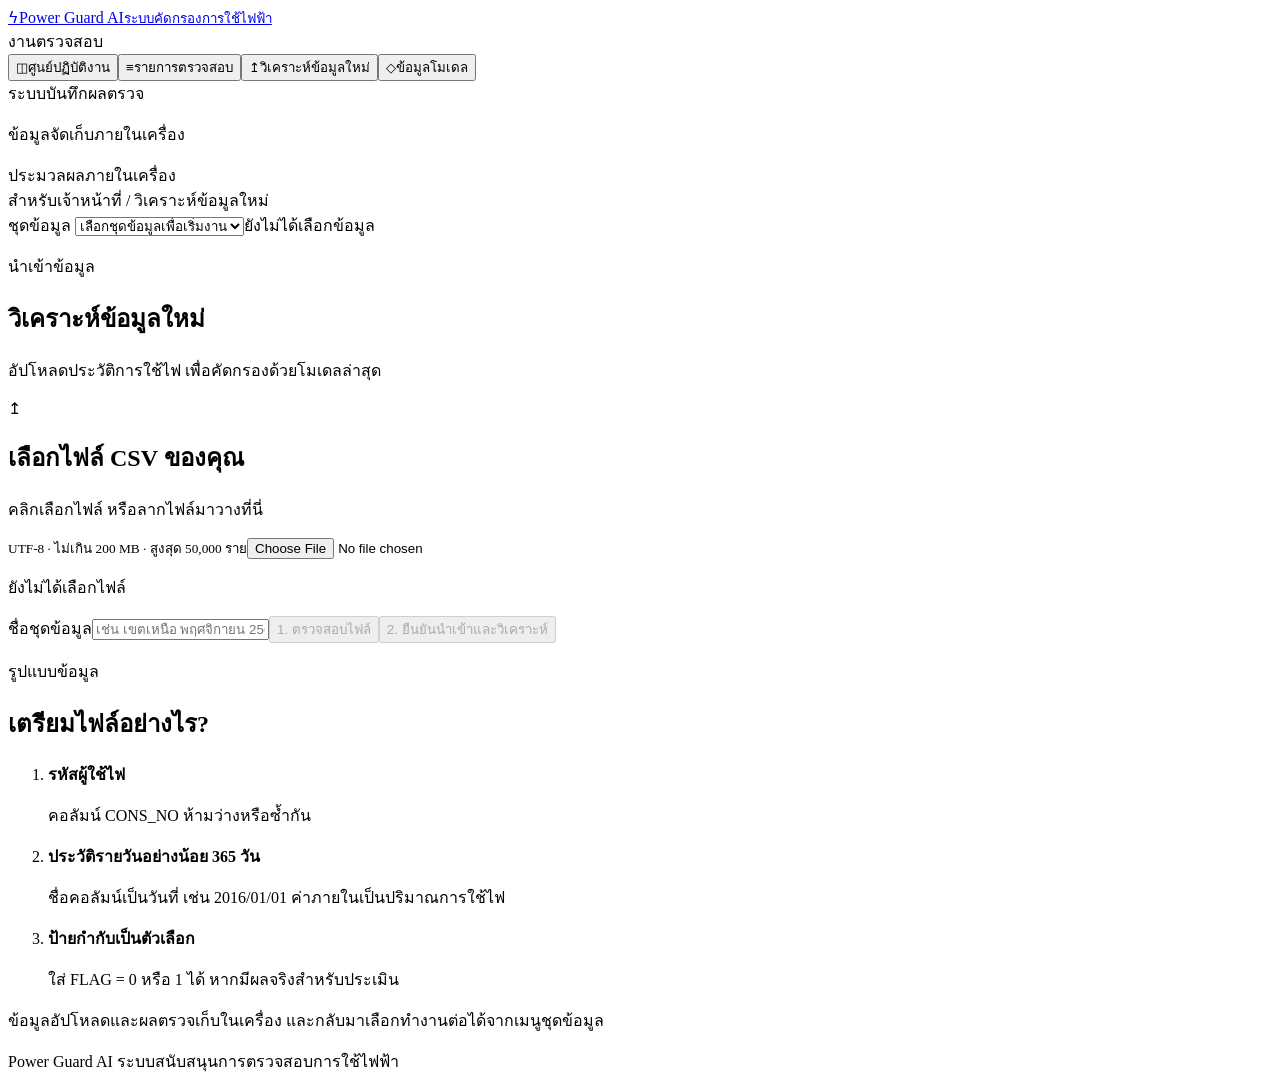
==== commit 0b609228: "Allow explicit skipping of meters with insufficient readings" ====
--- a/frontend/index.html
+++ b/frontend/index.html
@@ -1,401 +1,17 @@
-<!DOCTYPE html>
-<html lang="th">
-  <head>
-    <meta charset="UTF-8" />
-    <meta name="viewport" content="width=device-width, initial-scale=1" />
-    <title>Power Guard AI — วิเคราะห์ความเสี่ยงการใช้ไฟ</title>
-    <link rel="stylesheet" href="/style.css" />
-    <link rel="stylesheet" href="/officer.css" />
-  </head>
-  <body>
-    <aside class="sidebar">
-      <a class="brand" href="#overview"
-        ><span class="brand-icon">ϟ</span
-        ><span>Power Guard AI<small>ระบบคัดกรองการใช้ไฟฟ้า</small></span></a
-      >
-      <div class="nav-label">งานตรวจสอบ</div>
-      <nav>
-        <button data-view="overview"><span>◫</span>ศูนย์ปฏิบัติงาน</button
-        ><button data-view="ranking"><span>≡</span>รายการตรวจสอบ</button
-        ><button data-view="upload" class="active">
-          <span>↥</span>วิเคราะห์ข้อมูลใหม่</button
-        ><button data-view="model"><span>◇</span>ข้อมูลโมเดล</button>
-      </nav>
-      <div class="sidebar-bottom">
-        <span class="model-dot"></span> ระบบบันทึกผลตรวจ
-        <p>ข้อมูลจัดเก็บภายในเครื่อง</p>
-        <div class="local-label">ประมวลผลภายในเครื่อง</div>
-      </div>
-    </aside>
-    <main>
-      <header>
-        <div class="breadcrumb">
-          สำหรับเจ้าหน้าที่ <span>/</span>
-          <span id="breadcrumb">วิเคราะห์ข้อมูลใหม่</span>
-        </div>
-        <div class="header-right">
-          <label class="dataset-control"
-            >ชุดข้อมูล
-            <select id="datasetSelect">
-              <option value="">เลือกชุดข้อมูลเพื่อเริ่มงาน</option>
-            </select></label
-          ><span id="datasetBadge" class="dataset-badge"
-            >ยังไม่ได้เลือกข้อมูล</span
-          >
-        </div>
-      </header>
-      <div class="content">
-        <div id="error" class="error" role="alert" hidden></div>
-        <div id="loading" class="loading" role="status" hidden>
-          กำลังโหลดข้อมูลจากโมเดล…
-        </div>
-        <section id="overview" class="view" hidden>
-          <div class="page-heading">
-            <div>
-              <p class="eyebrow">ภาพรวมการคัดกรอง</p>
-              <h1>ศูนย์ปฏิบัติงานตรวจสอบ</h1>
-              <p class="subtitle">
-                ดูจำนวนและสัดส่วนผู้ใช้ไฟที่โมเดลคัดกรองว่ามีความเสี่ยงในชุดข้อมูลที่เลือก
-              </p>
-            </div>
-            <button class="primary" id="openQueue">
-              ดูรายที่มีความเสี่ยง →
-            </button>
-          </div>
-          <p id="scopeNote" class="notice"></p>
-          <div class="metrics risk-metrics">
-            <article>
-              <span>ผู้ใช้ไฟที่วิเคราะห์ทั้งหมด</span
-              ><strong id="riskTotal">—</strong
-              ><small>ราย / มิเตอร์ ในชุดข้อมูลที่เลือก</small>
-            </article>
-            <article class="metric-accent">
-              <span>พบความเสี่ยง ควรตรวจสอบ</span
-              ><strong id="riskAlerts">—</strong
-              ><small>รายที่คะแนนถึงเกณฑ์คัดกรอง</small>
-            </article>
-            <article class="metric-accent">
-              <span>สัดส่วนผู้มีความเสี่ยง</span
-              ><strong id="riskPercent">—</strong
-              ><small>เทียบกับผู้ใช้ไฟทั้งหมดในชุดข้อมูล</small>
-            </article>
-            <article>
-              <span>ต่ำกว่าเกณฑ์คัดกรอง</span><strong id="riskBelow">—</strong
-              ><small id="belowPercent">—</small>
-            </article>
-          </div>
-          <article class="panel risk-summary">
-            <p class="eyebrow">ผลวิเคราะห์ชุดข้อมูลที่เลือก</p>
-            <h2>สัดส่วนผลการคัดกรอง</h2>
-            <p id="riskSummary" class="body-copy"></p>
-            <div class="risk-distribution" role="img" id="riskDistribution">
-              <span id="riskSegment"></span>
-            </div>
-            <div class="risk-legend">
-              <span
-                ><i class="risk-dot"></i> มีความเสี่ยง
-                <strong id="riskLegend">—</strong></span
-              ><span
-                ><i class="below-dot"></i> ต่ำกว่าเกณฑ์
-                <strong id="belowLegend">—</strong></span
-              >
-            </div>
-            <p class="footnote" id="riskThreshold"></p>
-          </article>
-          <p class="notice">
-            ระบบช่วยคัดกรองและจัดลำดับตรวจสอบ
-            ต้องให้เจ้าหน้าที่ยืนยันก่อนสรุปว่ามีการลักลอบใช้ไฟ
-          </p>
-        </section>
-        <section id="ranking" class="view" hidden>
-          <div class="page-heading">
-            <div>
-              <p class="eyebrow">รายการสำหรับเจ้าหน้าที่</p>
-              <h1>รายการตรวจสอบ</h1>
-              <p class="subtitle">
-                เรียงจากคะแนนสูงสุด เลือกมิเตอร์เพื่อดูพฤติกรรมและคำอธิบาย
-              </p>
-            </div>
-            <button id="export" class="secondary">ส่งออกรายการ CSV</button>
-          </div>
-          <div class="metrics work-metrics">
-            <article>
-              <span>งานในคิว</span><strong id="workTotal">—</strong
-              ><small>รายการแจ้งเตือนและงานที่เริ่มตรวจ</small>
-            </article>
-            <article class="metric-accent">
-              <span>รอตรวจสอบ</span><strong id="workPending">—</strong
-              ><button class="text-btn" data-work="pending">
-                ดูงานรอตรวจ →
-              </button>
-            </article>
-            <article>
-              <span>กำลังดำเนินการ</span><strong id="workProgress">—</strong
-              ><button class="text-btn" data-work="in_progress">
-                ทำงานต่อ →
-              </button>
-            </article>
-            <article>
-              <span>ตรวจแล้ว</span><strong id="workDone">—</strong
-              ><button class="text-btn" data-work="completed">
-                ดูผลตรวจ →
-              </button>
-            </article>
-          </div>
-          <p class="footnote">
-            สรุปคิวของชุดข้อมูลทั้งหมด
-            รวมรายที่ถึงเกณฑ์และรายที่เจ้าหน้าที่เริ่มตรวจแล้ว
-            ตัวกรองด้านล่างใช้กับตารางรายการ
-          </p>
-          <article class="panel">
-            <div class="filters">
-              <label class="search-label"
-                ><span>ค้นหารหัสมิเตอร์</span
-                ><input id="search" placeholder="พิมพ์รหัสผู้ใช้ไฟ…" /></label
-              ><label
-                ><span>สถานะ</span
-                ><select id="status">
-                  <option value="all">ทั้งหมด</option>
-                  <option value="alert" selected>ควรตรวจสอบ</option>
-                  <option value="below">ต่ำกว่าเกณฑ์</option>
-                </select></label
-              ><label
-                ><span>สถานะงาน</span
-                ><select id="workFilter">
-                  <option value="all">ทุกสถานะ</option>
-                  <option value="pending">รอตรวจสอบ</option>
-                  <option value="in_progress">กำลังดำเนินการ</option>
-                  <option value="completed">ตรวจแล้ว</option>
-                </select></label
-              ><span id="resultCount" class="muted"></span>
-            </div>
-            <div class="table-wrap">
-              <table>
-                <thead>
-                  <tr>
-                    <th>อันดับ</th>
-                    <th>รหัสมิเตอร์</th>
-                    <th>คะแนนโมเดล</th>
-                    <th>ข้อมูลขาด</th>
-                    <th>ผลคัดกรอง</th>
-                    <th>สถานะงาน / ผู้บันทึก</th>
-                    <th></th>
-                  </tr>
-                </thead>
-                <tbody id="rankingRows"></tbody>
-              </table>
-            </div>
-            <div class="pagination">
-              <button id="prev" class="secondary">ก่อนหน้า</button
-              ><span id="pageLabel"></span
-              ><button id="next" class="secondary">ถัดไป</button>
-            </div>
-          </article>
-        </section>
-        <section id="upload" class="view">
-          <div class="page-heading">
-            <div>
-              <p class="eyebrow">นำเข้าข้อมูล</p>
-              <h1>วิเคราะห์ข้อมูลใหม่</h1>
-              <p class="subtitle">
-                อัปโหลดประวัติการใช้ไฟ เพื่อคัดกรองด้วยโมเดลล่าสุด
-              </p>
-            </div>
-          </div>
-          <div class="upload-grid">
-            <article class="panel">
-              <label class="dropzone" id="dropzone" for="file"
-                ><span class="upload-symbol">↥</span>
-                <h2>เลือกไฟล์ CSV ของคุณ</h2>
-                <p>คลิกเลือกไฟล์ หรือลากไฟล์มาวางที่นี่</p>
-                <small>UTF-8 · ไม่เกิน 200 MB · สูงสุด 50,000 ราย</small
-                ><input type="file" id="file" accept=".csv,text/csv"
-              /></label>
-              <p id="filename" class="muted">ยังไม่ได้เลือกไฟล์</p>
-              <label for="datasetName">ชื่อชุดข้อมูล</label
-              ><input
-                id="datasetName"
-                class="wide"
-                maxlength="120"
-                placeholder="เช่น เขตเหนือ พฤศจิกายน 2569"
-              /><button id="validateFile" class="primary wide" disabled>
-                1. ตรวจสอบไฟล์
-              </button>
-              <div id="uploadPreview" hidden aria-live="polite"></div>
-              <label id="duplicateConsent" hidden
-                ><input type="checkbox" id="allowDuplicate" />
-                ยืนยันนำเข้าไฟล์ซ้ำเป็นชุดใหม่ (ผลตรวจสอบแยกจากชุดเดิม)</label
-              ><button id="analyze" class="primary wide" disabled>
-                2. ยืนยันนำเข้าและวิเคราะห์
-              </button>
-              <p id="uploadProgress" role="status" class="muted"></p>
-            </article>
-            <article class="panel">
-              <p class="eyebrow">รูปแบบข้อมูล</p>
-              <h2>เตรียมไฟล์อย่างไร?</h2>
-              <ol class="steps">
-                <li>
-                  <strong>รหัสผู้ใช้ไฟ</strong>
-                  <p>คอลัมน์ CONS_NO ห้ามว่างหรือซ้ำกัน</p>
-                </li>
-                <li>
-                  <strong>ประวัติรายวันอย่างน้อย 365 วัน</strong>
-                  <p>
-                    ชื่อคอลัมน์เป็นวันที่ เช่น 2016/01/01
-                    ค่าภายในเป็นปริมาณการใช้ไฟ
-                  </p>
-                </li>
-                <li>
-                  <strong>ป้ายกำกับเป็นตัวเลือก</strong>
-                  <p>ใส่ FLAG = 0 หรือ 1 ได้ หากมีผลจริงสำหรับประเมิน</p>
-                </li>
-              </ol>
-              <p class="footnote">
-                ข้อมูลอัปโหลดและผลตรวจเก็บในเครื่อง
-                และกลับมาเลือกทำงานต่อได้จากเมนูชุดข้อมูล
-              </p>
-            </article>
-          </div>
-        </section>
-        <section id="model" class="view" hidden>
-          <div class="page-heading">
-            <div>
-              <p class="eyebrow">หลักการคัดกรอง</p>
-              <h1>รู้จักโมเดลที่อยู่เบื้องหลัง</h1>
-              <p class="subtitle">
-                XGBoost · 74 Features · คัดกรองด้วย Threshold 0.2990
-              </p>
-            </div>
-          </div>
-          <div class="overview-grid">
-            <article class="panel">
-              <div class="panel-heading">
-                <div>
-                  <p class="eyebrow">ข้อมูลประกอบการวางแผน</p>
-                  <h2>เลือกตรวจให้ตรงจุด</h2>
-                </div>
-                <span class="tag">Precision@K</span>
-              </div>
-              <p class="muted">สัดส่วนที่พบจริง เมื่อเลือกตรวจตามอันดับคะแนน</p>
-              <div id="topk" class="topk">
-                เลือกชุดข้อมูลเพื่อดูข้อมูลประกอบการวางแผน
-              </div>
-              <p class="footnote">
-                ผลอ้างอิงจากป้ายกำกับในชุดข้อมูล ไม่ใช่ผลการตรวจภาคสนามครั้งใหม่
-              </p>
-            </article>
-            <article class="panel dark-panel">
-              <p class="eyebrow">เกณฑ์คัดกรอง</p>
-              <h2>เกณฑ์เดียวกัน<br />ทุกการวิเคราะห์</h2>
-              <div class="threshold-number">0.2990</div>
-              <p>คะแนนตั้งแต่เกณฑ์ขึ้นไป จะเข้ารายการ “ควรตรวจสอบ”</p>
-              <div class="threshold-scale"><i></i></div>
-              <div class="scale-label">
-                <span>คะแนนต่ำ</span><span>คะแนนสูง</span>
-              </div>
-              <p class="footnote">
-                คะแนนโมเดลไม่ใช่เปอร์เซ็นต์ความน่าจะเป็นที่ผ่านการสอบเทียบ
-              </p>
-            </article>
-          </div>
-          <article class="panel">
-            <p class="eyebrow">เหตุผลของเกณฑ์คัดกรอง</p>
-            <h2>ทำไมจึงเลือก Threshold 0.2990?</h2>
-            <p class="body-copy">
-              0.2990 คือจุดตัดคะแนนที่เลือกสำหรับ XGBoost รุ่นนี้
-              เพื่อค้นหารายที่ควรตรวจสอบให้ได้มากขึ้น พร้อมควบคุมการแจ้งเตือนผิด
-              ไม่ใช่ค่ามาตรฐานที่ใช้ได้กับทุกโมเดลหรือทุกชุดข้อมูล
-            </p>
-            <div class="feature-list">
-              <p>
-                <strong>1. ตั้งเป้าหมายให้การแจ้งเตือนมีคุณภาพ</strong
-                ><span
-                  >โครงการต้องการรักษา Precision อย่างน้อย 50%
-                  จึงทดลองทางเลือกที่กำหนด Precision บนชุดตรวจสอบระหว่างพัฒนา
-                  (Validation) อย่างน้อย 55%
-                  เพื่อเผื่อความคลาดเคลื่อนเมื่อเจอข้อมูลใหม่</span
-                >
-              </p>
-              <p>
-                <strong>2. เลือกจุดที่ตรวจพบได้มากที่สุดภายใต้เงื่อนไข</strong
-                ><span
-                  >เปรียบเทียบโมเดลและจุดตัดคะแนนบน Validation
-                  แล้วเลือกตัวเลือกที่มี Recall สูงสุดภายใต้เงื่อนไข Precision
-                  ≥55% ได้ค่าจุดตัด 0.29896414279937744 ซึ่งแสดงแบบปัดเศษเป็น
-                  0.2990</span
-                >
-              </p>
-              <p>
-                <strong>3. ใช้เป็นสัญญาณให้เจ้าหน้าที่ตรวจต่อ</strong
-                ><span
-                  >คะแนนตั้งแต่จุดตัดจริงขึ้นไปเข้าสู่กลุ่ม “ควรตรวจสอบ”
-                  ส่วนคะแนนต่ำกว่าเกณฑ์ไม่ได้ยืนยันว่าไม่มีการลักลอบ
-                  เจ้าหน้าที่ควรพิจารณากราฟ คุณภาพข้อมูล
-                  และหลักฐานเพิ่มเติมร่วมกัน</span
-                >
-              </p>
-            </div>
-            <p class="body-copy">
-              <strong>ถ้าปรับเกณฑ์จะเกิดอะไรขึ้น?</strong>
-              เมื่อใช้โมเดลและข้อมูลเดิม การลดเกณฑ์ทำให้แจ้งเตือนมากขึ้นและ
-              Recall ไม่ลดลง แต่อาจเพิ่มงานตรวจที่ไม่พบความผิดปกติ
-              การเพิ่มเกณฑ์ทำให้แจ้งเตือนน้อยลงและอาจพลาดรายที่ควรตรวจ ทั้งนี้
-              Precision ไม่จำเป็นต้องเปลี่ยนในทิศทางเดียวกันทุกช่วงคะแนน
-            </p>
-            <p class="notice">
-              0.2990 ไม่ได้หมายถึงโอกาสลักลอบ 29.90% และเป้าหมาย Precision บน
-              Validation ไม่ใช่การรับประกันผลกับข้อมูลใหม่
-              ควรทบทวนเกณฑ์เมื่อข้อมูลหรือบริบทการใช้งานเปลี่ยน
-            </p>
-          </article>
-          <div class="overview-grid">
-            <article class="panel">
-              <h2>โมเดลพิจารณาอะไรบ้าง?</h2>
-              <div class="feature-list">
-                <p>
-                  <strong>การใช้ไฟเปลี่ยนไปอย่างไร</strong
-                  ><span>ปีล่าสุดเทียบปีแรก และแนวโน้มหลายช่วงเวลา</span>
-                </p>
-                <p>
-                  <strong>รูปแบบการใช้ไฟ</strong
-                  ><span>ค่าเฉลี่ย ความผันผวน และช่วงที่เป็นศูนย์</span>
-                </p>
-                <p>
-                  <strong>คุณภาพข้อมูล</strong
-                  ><span>สัดส่วนข้อมูลขาดและความยาวช่วงที่ไม่มีข้อมูล</span>
-                </p>
-              </div>
-            </article>
-            <article class="panel">
-              <h2>อ่านผลอย่างเข้าใจ</h2>
-              <p class="body-copy">
-                SHAP อธิบายว่าปัจจัยใดเพิ่มหรือลดคะแนนของมิเตอร์แต่ละราย
-                การมีผลต่อคะแนนไม่ใช่หลักฐานว่าปัจจัยนั้นทำให้เกิดการลักลอบใช้ไฟ
-              </p>
-              <p class="body-copy">
-                ผลทดลองใช้ข้อมูลเดิมที่ตรวจดูระหว่างพัฒนาแล้ว
-                ควรยืนยันกับข้อมูลใหม่ก่อนใช้งานภาคสนาม
-              </p>
-            </article>
-          </div>
-        </section>
-      </div>
-      <footer>
-        Power Guard AI <span>ระบบสนับสนุนการตรวจสอบการใช้ไฟฟ้า</span>
-      </footer>
-    </main>
-    <dialog id="detailDialog">
-      <div class="dialog-header">
-        <div>
-          <p class="eyebrow">ข้อมูลประกอบการตรวจสอบ</p>
-          <h2>รายละเอียดมิเตอร์</h2>
-        </div>
-        <button id="closeDetail" class="icon-btn" aria-label="ปิดรายละเอียด">
-          ×
-        </button>
-      </div>
-      <div id="detailBody"></div>
-    </dialog>
-    <script src="/app.js"></script>
-  </body>
-</html>
+<!doctype html>
+<html lang="th"><head><meta charset="UTF-8"><meta name="viewport" content="width=device-width, initial-scale=1"><title>Power Guard AI — วิเคราะห์ความเสี่ยงการใช้ไฟ</title><link rel="stylesheet" href="/style.css"><link rel="stylesheet" href="/officer.css"></head>
+<body>
+<aside class="sidebar"><a class="brand" href="#overview"><span class="brand-icon">ϟ</span><span>Power Guard AI<small>ระบบคัดกรองการใช้ไฟฟ้า</small></span></a><div class="nav-label">งานตรวจสอบ</div><nav><button data-view="overview"><span>◫</span>ศูนย์ปฏิบัติงาน</button><button data-view="ranking"><span>≡</span>รายการตรวจสอบ</button><button data-view="upload" class="active"><span>↥</span>วิเคราะห์ข้อมูลใหม่</button><button data-view="model"><span>◇</span>ข้อมูลโมเดล</button></nav><div class="sidebar-bottom"><span class="model-dot"></span> ระบบบันทึกผลตรวจ<p>ข้อมูลจัดเก็บภายในเครื่อง</p><div class="local-label">ประมวลผลภายในเครื่อง</div></div></aside>
+<main><header><div class="breadcrumb">สำหรับเจ้าหน้าที่ <span>/</span> <span id="breadcrumb">วิเคราะห์ข้อมูลใหม่</span></div><div class="header-right"><label class="dataset-control">ชุดข้อมูล <select id="datasetSelect"><option value="">เลือกชุดข้อมูลเพื่อเริ่มงาน</option></select></label><span id="datasetBadge" class="dataset-badge">ยังไม่ได้เลือกข้อมูล</span></div></header>
+<div class="content"><div id="error" class="error" role="alert" hidden></div><div id="loading" class="loading" role="status" hidden>กำลังโหลดข้อมูลจากโมเดล…</div>
+<section id="overview" class="view" hidden><div class="page-heading"><div><p class="eyebrow">ภาพรวมการคัดกรอง</p><h1>ศูนย์ปฏิบัติงานตรวจสอบ</h1><p class="subtitle">ดูจำนวนและสัดส่วนผู้ใช้ไฟที่โมเดลคัดกรองว่ามีความเสี่ยงในชุดข้อมูลที่เลือก</p></div><button class="primary" id="openQueue">ดูรายที่มีความเสี่ยง →</button></div>
+<p id="scopeNote" class="notice"></p><div class="metrics risk-metrics"><article><span>ผู้ใช้ไฟที่วิเคราะห์ทั้งหมด</span><strong id="riskTotal">—</strong><small>ราย / มิเตอร์ ในชุดข้อมูลที่เลือก</small></article><article class="metric-accent"><span>พบความเสี่ยง ควรตรวจสอบ</span><strong id="riskAlerts">—</strong><small>รายที่คะแนนถึงเกณฑ์คัดกรอง</small></article><article class="metric-accent"><span>สัดส่วนผู้มีความเสี่ยง</span><strong id="riskPercent">—</strong><small>เทียบกับผู้ใช้ไฟทั้งหมดในชุดข้อมูล</small></article><article><span>ต่ำกว่าเกณฑ์คัดกรอง</span><strong id="riskBelow">—</strong><small id="belowPercent">—</small></article></div><article class="panel risk-summary"><p class="eyebrow">ผลวิเคราะห์ชุดข้อมูลที่เลือก</p><h2>สัดส่วนผลการคัดกรอง</h2><p id="riskSummary" class="body-copy"></p><div class="risk-distribution" role="img" id="riskDistribution"><span id="riskSegment"></span></div><div class="risk-legend"><span><i class="risk-dot"></i> มีความเสี่ยง <strong id="riskLegend">—</strong></span><span><i class="below-dot"></i> ต่ำกว่าเกณฑ์ <strong id="belowLegend">—</strong></span></div><p class="footnote" id="riskThreshold"></p></article>
+<p class="notice">ระบบช่วยคัดกรองและจัดลำดับตรวจสอบ ต้องให้เจ้าหน้าที่ยืนยันก่อนสรุปว่ามีการลักลอบใช้ไฟ</p></section>
+<section id="ranking" class="view" hidden><div class="page-heading"><div><p class="eyebrow">รายการสำหรับเจ้าหน้าที่</p><h1>รายการตรวจสอบ</h1><p class="subtitle">เรียงจากคะแนนสูงสุด เลือกมิเตอร์เพื่อดูพฤติกรรมและคำอธิบาย</p></div><button id="export" class="secondary">ส่งออกรายการ CSV</button></div><div class="metrics work-metrics"><article><span>งานในคิว</span><strong id="workTotal">—</strong><small>รายการแจ้งเตือนและงานที่เริ่มตรวจ</small></article><article class="metric-accent"><span>รอตรวจสอบ</span><strong id="workPending">—</strong><button class="text-btn" data-work="pending">ดูงานรอตรวจ →</button></article><article><span>กำลังดำเนินการ</span><strong id="workProgress">—</strong><button class="text-btn" data-work="in_progress">ทำงานต่อ →</button></article><article><span>ตรวจแล้ว</span><strong id="workDone">—</strong><button class="text-btn" data-work="completed">ดูผลตรวจ →</button></article></div><p class="footnote">สรุปคิวของชุดข้อมูลทั้งหมด รวมรายที่ถึงเกณฑ์และรายที่เจ้าหน้าที่เริ่มตรวจแล้ว ตัวกรองด้านล่างใช้กับตารางรายการ</p><article class="panel"><div class="filters"><label class="search-label"><span>ค้นหารหัสมิเตอร์</span><input id="search" placeholder="พิมพ์รหัสผู้ใช้ไฟ…"></label><label><span>สถานะ</span><select id="status"><option value="all">ทั้งหมด</option><option value="alert" selected>ควรตรวจสอบ</option><option value="below">ต่ำกว่าเกณฑ์</option></select></label><label><span>สถานะงาน</span><select id="workFilter"><option value="all">ทุกสถานะ</option><option value="pending">รอตรวจสอบ</option><option value="in_progress">กำลังดำเนินการ</option><option value="completed">ตรวจแล้ว</option></select></label><span id="resultCount" class="muted"></span></div><div class="table-wrap"><table><thead><tr><th>อันดับ</th><th>รหัสมิเตอร์</th><th>คะแนนโมเดล</th><th>ข้อมูลขาด</th><th>ผลคัดกรอง</th><th>สถานะงาน / ผู้บันทึก</th><th></th></tr></thead><tbody id="rankingRows"></tbody></table></div><div class="pagination"><button id="prev" class="secondary">ก่อนหน้า</button><span id="pageLabel"></span><button id="next" class="secondary">ถัดไป</button></div></article></section>
+<section id="upload" class="view"><div class="page-heading"><div><p class="eyebrow">นำเข้าข้อมูล</p><h1>วิเคราะห์ข้อมูลใหม่</h1><p class="subtitle">อัปโหลดประวัติการใช้ไฟ เพื่อคัดกรองด้วยโมเดลล่าสุด</p></div></div><div class="upload-grid"><article class="panel"><label class="dropzone" id="dropzone" for="file"><span class="upload-symbol">↥</span><h2>เลือกไฟล์ CSV ของคุณ</h2><p>คลิกเลือกไฟล์ หรือลากไฟล์มาวางที่นี่</p><small>UTF-8 · ไม่เกิน 200 MB · สูงสุด 50,000 ราย</small><input type="file" id="file" accept=".csv,text/csv"></label><p id="filename" class="muted">ยังไม่ได้เลือกไฟล์</p><label for="datasetName">ชื่อชุดข้อมูล</label><input id="datasetName" class="wide" maxlength="120" placeholder="เช่น เขตเหนือ พฤศจิกายน 2569"><button id="validateFile" class="primary wide" disabled>1. ตรวจสอบไฟล์</button><div id="uploadPreview" hidden aria-live="polite"></div><label id="insufficientConsent" hidden><input type="checkbox" id="skipInsufficient"> ยืนยันข้ามรายที่ข้อมูลไม่เพียงพอ และวิเคราะห์เฉพาะรายที่เหลือ</label><label id="duplicateConsent" hidden><input type="checkbox" id="allowDuplicate"> ยืนยันนำเข้าไฟล์ซ้ำเป็นชุดใหม่ (ผลตรวจสอบแยกจากชุดเดิม)</label><button id="analyze" class="primary wide" disabled>2. ยืนยันนำเข้าและวิเคราะห์</button><p id="uploadProgress" role="status" class="muted"></p></article><article class="panel"><p class="eyebrow">รูปแบบข้อมูล</p><h2>เตรียมไฟล์อย่างไร?</h2><ol class="steps"><li><strong>รหัสผู้ใช้ไฟ</strong><p>คอลัมน์ CONS_NO ห้ามว่างหรือซ้ำกัน</p></li><li><strong>ประวัติรายวันอย่างน้อย 365 วัน</strong><p>ชื่อคอลัมน์เป็นวันที่ เช่น 2016/01/01 ค่าภายในเป็นปริมาณการใช้ไฟ</p></li><li><strong>ป้ายกำกับเป็นตัวเลือก</strong><p>ใส่ FLAG = 0 หรือ 1 ได้ หากมีผลจริงสำหรับประเมิน</p></li></ol><p class="footnote">ข้อมูลอัปโหลดและผลตรวจเก็บในเครื่อง และกลับมาเลือกทำงานต่อได้จากเมนูชุดข้อมูล</p></article></div></section>
+<section id="model" class="view" hidden><div class="page-heading"><div><p class="eyebrow">หลักการคัดกรอง</p><h1>รู้จักโมเดลที่อยู่เบื้องหลัง</h1><p class="subtitle">XGBoost · 74 Features · คัดกรองด้วย Threshold 0.2990</p></div></div><div class="overview-grid"><article class="panel"><div class="panel-heading"><div><p class="eyebrow">ข้อมูลประกอบการวางแผน</p><h2>เลือกตรวจให้ตรงจุด</h2></div><span class="tag">Precision@K</span></div><p class="muted">สัดส่วนที่พบจริง เมื่อเลือกตรวจตามอันดับคะแนน</p><div id="topk" class="topk">เลือกชุดข้อมูลเพื่อดูข้อมูลประกอบการวางแผน</div><p class="footnote">ผลอ้างอิงจากป้ายกำกับในชุดข้อมูล ไม่ใช่ผลการตรวจภาคสนามครั้งใหม่</p></article>
+<article class="panel dark-panel"><p class="eyebrow">เกณฑ์คัดกรอง</p><h2>เกณฑ์เดียวกัน<br>ทุกการวิเคราะห์</h2><div class="threshold-number">0.2990</div><p>คะแนนตั้งแต่เกณฑ์ขึ้นไป จะเข้ารายการ “ควรตรวจสอบ”</p><div class="threshold-scale"><i></i></div><div class="scale-label"><span>คะแนนต่ำ</span><span>คะแนนสูง</span></div><p class="footnote">คะแนนโมเดลไม่ใช่เปอร์เซ็นต์ความน่าจะเป็นที่ผ่านการสอบเทียบ</p></article></div>
+<article class="panel"><p class="eyebrow">เหตุผลของเกณฑ์คัดกรอง</p><h2>ทำไมจึงเลือก Threshold 0.2990?</h2><p class="body-copy">0.2990 คือจุดตัดคะแนนที่เลือกสำหรับ XGBoost รุ่นนี้ เพื่อค้นหารายที่ควรตรวจสอบให้ได้มากขึ้น พร้อมควบคุมการแจ้งเตือนผิด ไม่ใช่ค่ามาตรฐานที่ใช้ได้กับทุกโมเดลหรือทุกชุดข้อมูล</p><div class="feature-list"><p><strong>1. ตั้งเป้าหมายให้การแจ้งเตือนมีคุณภาพ</strong><span>โครงการต้องการรักษา Precision อย่างน้อย 50% จึงทดลองทางเลือกที่กำหนด Precision บนชุดตรวจสอบระหว่างพัฒนา (Validation) อย่างน้อย 55% เพื่อเผื่อความคลาดเคลื่อนเมื่อเจอข้อมูลใหม่</span></p><p><strong>2. เลือกจุดที่ตรวจพบได้มากที่สุดภายใต้เงื่อนไข</strong><span>เปรียบเทียบโมเดลและจุดตัดคะแนนบน Validation แล้วเลือกตัวเลือกที่มี Recall สูงสุดภายใต้เงื่อนไข Precision ≥55% ได้ค่าจุดตัด 0.29896414279937744 ซึ่งแสดงแบบปัดเศษเป็น 0.2990</span></p><p><strong>3. ใช้เป็นสัญญาณให้เจ้าหน้าที่ตรวจต่อ</strong><span>คะแนนตั้งแต่จุดตัดจริงขึ้นไปเข้าสู่กลุ่ม “ควรตรวจสอบ” ส่วนคะแนนต่ำกว่าเกณฑ์ไม่ได้ยืนยันว่าไม่มีการลักลอบ เจ้าหน้าที่ควรพิจารณากราฟ คุณภาพข้อมูล และหลักฐานเพิ่มเติมร่วมกัน</span></p></div><p class="body-copy"><strong>ถ้าปรับเกณฑ์จะเกิดอะไรขึ้น?</strong> เมื่อใช้โมเดลและข้อมูลเดิม การลดเกณฑ์ทำให้แจ้งเตือนมากขึ้นและ Recall ไม่ลดลง แต่อาจเพิ่มงานตรวจที่ไม่พบความผิดปกติ การเพิ่มเกณฑ์ทำให้แจ้งเตือนน้อยลงและอาจพลาดรายที่ควรตรวจ ทั้งนี้ Precision ไม่จำเป็นต้องเปลี่ยนในทิศทางเดียวกันทุกช่วงคะแนน</p><p class="notice">0.2990 ไม่ได้หมายถึงโอกาสลักลอบ 29.90% และเป้าหมาย Precision บน Validation ไม่ใช่การรับประกันผลกับข้อมูลใหม่ ควรทบทวนเกณฑ์เมื่อข้อมูลหรือบริบทการใช้งานเปลี่ยน</p></article><div class="overview-grid"><article class="panel"><h2>โมเดลพิจารณาอะไรบ้าง?</h2><div class="feature-list"><p><strong>การใช้ไฟเปลี่ยนไปอย่างไร</strong><span>ปีล่าสุดเทียบปีแรก และแนวโน้มหลายช่วงเวลา</span></p><p><strong>รูปแบบการใช้ไฟ</strong><span>ค่าเฉลี่ย ความผันผวน และช่วงที่เป็นศูนย์</span></p><p><strong>คุณภาพข้อมูล</strong><span>สัดส่วนข้อมูลขาดและความยาวช่วงที่ไม่มีข้อมูล</span></p></div></article><article class="panel"><h2>อ่านผลอย่างเข้าใจ</h2><p class="body-copy">SHAP อธิบายว่าปัจจัยใดเพิ่มหรือลดคะแนนของมิเตอร์แต่ละราย การมีผลต่อคะแนนไม่ใช่หลักฐานว่าปัจจัยนั้นทำให้เกิดการลักลอบใช้ไฟ</p><p class="body-copy">ผลทดลองใช้ข้อมูลเดิมที่ตรวจดูระหว่างพัฒนาแล้ว ควรยืนยันกับข้อมูลใหม่ก่อนใช้งานภาคสนาม</p></article></div></section>
+</div><footer>Power Guard AI <span>ระบบสนับสนุนการตรวจสอบการใช้ไฟฟ้า</span></footer></main>
+<dialog id="detailDialog"><div class="dialog-header"><div><p class="eyebrow">ข้อมูลประกอบการตรวจสอบ</p><h2>รายละเอียดมิเตอร์</h2></div><button id="closeDetail" class="icon-btn" aria-label="ปิดรายละเอียด">×</button></div><div id="detailBody"></div></dialog>
+<script src="/app.js"></script></body></html>
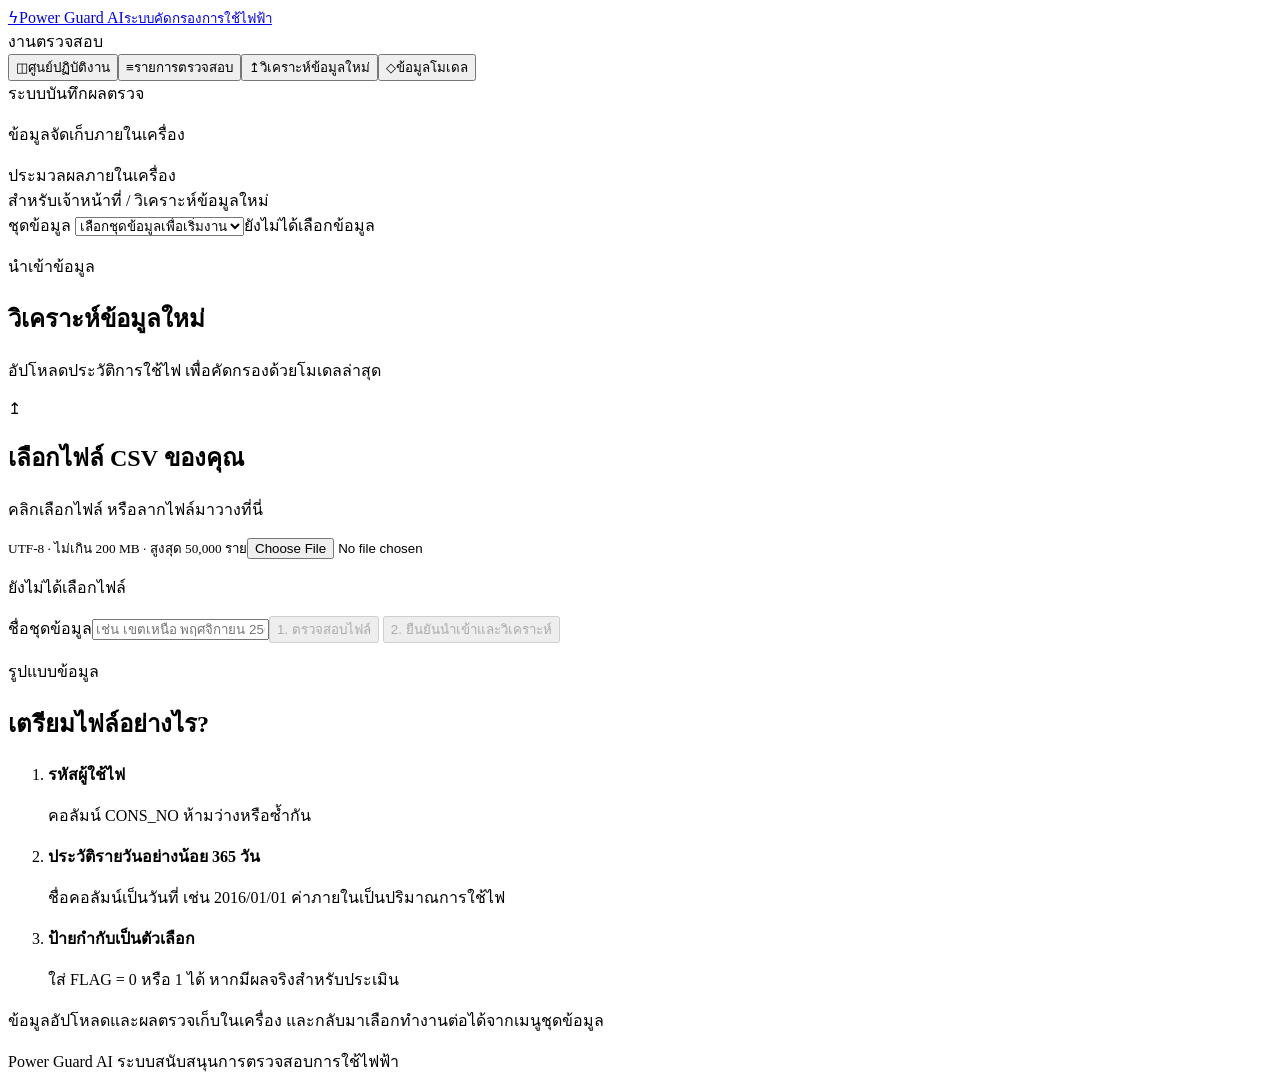
==== commit 687d0a95: "Merge latest formatting and preserve insufficient-data import flow" ====
--- a/frontend/index.html
+++ b/frontend/index.html
@@ -1,17 +1,405 @@
-<!doctype html>
-<html lang="th"><head><meta charset="UTF-8"><meta name="viewport" content="width=device-width, initial-scale=1"><title>Power Guard AI — วิเคราะห์ความเสี่ยงการใช้ไฟ</title><link rel="stylesheet" href="/style.css"><link rel="stylesheet" href="/officer.css"></head>
-<body>
-<aside class="sidebar"><a class="brand" href="#overview"><span class="brand-icon">ϟ</span><span>Power Guard AI<small>ระบบคัดกรองการใช้ไฟฟ้า</small></span></a><div class="nav-label">งานตรวจสอบ</div><nav><button data-view="overview"><span>◫</span>ศูนย์ปฏิบัติงาน</button><button data-view="ranking"><span>≡</span>รายการตรวจสอบ</button><button data-view="upload" class="active"><span>↥</span>วิเคราะห์ข้อมูลใหม่</button><button data-view="model"><span>◇</span>ข้อมูลโมเดล</button></nav><div class="sidebar-bottom"><span class="model-dot"></span> ระบบบันทึกผลตรวจ<p>ข้อมูลจัดเก็บภายในเครื่อง</p><div class="local-label">ประมวลผลภายในเครื่อง</div></div></aside>
-<main><header><div class="breadcrumb">สำหรับเจ้าหน้าที่ <span>/</span> <span id="breadcrumb">วิเคราะห์ข้อมูลใหม่</span></div><div class="header-right"><label class="dataset-control">ชุดข้อมูล <select id="datasetSelect"><option value="">เลือกชุดข้อมูลเพื่อเริ่มงาน</option></select></label><span id="datasetBadge" class="dataset-badge">ยังไม่ได้เลือกข้อมูล</span></div></header>
-<div class="content"><div id="error" class="error" role="alert" hidden></div><div id="loading" class="loading" role="status" hidden>กำลังโหลดข้อมูลจากโมเดล…</div>
-<section id="overview" class="view" hidden><div class="page-heading"><div><p class="eyebrow">ภาพรวมการคัดกรอง</p><h1>ศูนย์ปฏิบัติงานตรวจสอบ</h1><p class="subtitle">ดูจำนวนและสัดส่วนผู้ใช้ไฟที่โมเดลคัดกรองว่ามีความเสี่ยงในชุดข้อมูลที่เลือก</p></div><button class="primary" id="openQueue">ดูรายที่มีความเสี่ยง →</button></div>
-<p id="scopeNote" class="notice"></p><div class="metrics risk-metrics"><article><span>ผู้ใช้ไฟที่วิเคราะห์ทั้งหมด</span><strong id="riskTotal">—</strong><small>ราย / มิเตอร์ ในชุดข้อมูลที่เลือก</small></article><article class="metric-accent"><span>พบความเสี่ยง ควรตรวจสอบ</span><strong id="riskAlerts">—</strong><small>รายที่คะแนนถึงเกณฑ์คัดกรอง</small></article><article class="metric-accent"><span>สัดส่วนผู้มีความเสี่ยง</span><strong id="riskPercent">—</strong><small>เทียบกับผู้ใช้ไฟทั้งหมดในชุดข้อมูล</small></article><article><span>ต่ำกว่าเกณฑ์คัดกรอง</span><strong id="riskBelow">—</strong><small id="belowPercent">—</small></article></div><article class="panel risk-summary"><p class="eyebrow">ผลวิเคราะห์ชุดข้อมูลที่เลือก</p><h2>สัดส่วนผลการคัดกรอง</h2><p id="riskSummary" class="body-copy"></p><div class="risk-distribution" role="img" id="riskDistribution"><span id="riskSegment"></span></div><div class="risk-legend"><span><i class="risk-dot"></i> มีความเสี่ยง <strong id="riskLegend">—</strong></span><span><i class="below-dot"></i> ต่ำกว่าเกณฑ์ <strong id="belowLegend">—</strong></span></div><p class="footnote" id="riskThreshold"></p></article>
-<p class="notice">ระบบช่วยคัดกรองและจัดลำดับตรวจสอบ ต้องให้เจ้าหน้าที่ยืนยันก่อนสรุปว่ามีการลักลอบใช้ไฟ</p></section>
-<section id="ranking" class="view" hidden><div class="page-heading"><div><p class="eyebrow">รายการสำหรับเจ้าหน้าที่</p><h1>รายการตรวจสอบ</h1><p class="subtitle">เรียงจากคะแนนสูงสุด เลือกมิเตอร์เพื่อดูพฤติกรรมและคำอธิบาย</p></div><button id="export" class="secondary">ส่งออกรายการ CSV</button></div><div class="metrics work-metrics"><article><span>งานในคิว</span><strong id="workTotal">—</strong><small>รายการแจ้งเตือนและงานที่เริ่มตรวจ</small></article><article class="metric-accent"><span>รอตรวจสอบ</span><strong id="workPending">—</strong><button class="text-btn" data-work="pending">ดูงานรอตรวจ →</button></article><article><span>กำลังดำเนินการ</span><strong id="workProgress">—</strong><button class="text-btn" data-work="in_progress">ทำงานต่อ →</button></article><article><span>ตรวจแล้ว</span><strong id="workDone">—</strong><button class="text-btn" data-work="completed">ดูผลตรวจ →</button></article></div><p class="footnote">สรุปคิวของชุดข้อมูลทั้งหมด รวมรายที่ถึงเกณฑ์และรายที่เจ้าหน้าที่เริ่มตรวจแล้ว ตัวกรองด้านล่างใช้กับตารางรายการ</p><article class="panel"><div class="filters"><label class="search-label"><span>ค้นหารหัสมิเตอร์</span><input id="search" placeholder="พิมพ์รหัสผู้ใช้ไฟ…"></label><label><span>สถานะ</span><select id="status"><option value="all">ทั้งหมด</option><option value="alert" selected>ควรตรวจสอบ</option><option value="below">ต่ำกว่าเกณฑ์</option></select></label><label><span>สถานะงาน</span><select id="workFilter"><option value="all">ทุกสถานะ</option><option value="pending">รอตรวจสอบ</option><option value="in_progress">กำลังดำเนินการ</option><option value="completed">ตรวจแล้ว</option></select></label><span id="resultCount" class="muted"></span></div><div class="table-wrap"><table><thead><tr><th>อันดับ</th><th>รหัสมิเตอร์</th><th>คะแนนโมเดล</th><th>ข้อมูลขาด</th><th>ผลคัดกรอง</th><th>สถานะงาน / ผู้บันทึก</th><th></th></tr></thead><tbody id="rankingRows"></tbody></table></div><div class="pagination"><button id="prev" class="secondary">ก่อนหน้า</button><span id="pageLabel"></span><button id="next" class="secondary">ถัดไป</button></div></article></section>
-<section id="upload" class="view"><div class="page-heading"><div><p class="eyebrow">นำเข้าข้อมูล</p><h1>วิเคราะห์ข้อมูลใหม่</h1><p class="subtitle">อัปโหลดประวัติการใช้ไฟ เพื่อคัดกรองด้วยโมเดลล่าสุด</p></div></div><div class="upload-grid"><article class="panel"><label class="dropzone" id="dropzone" for="file"><span class="upload-symbol">↥</span><h2>เลือกไฟล์ CSV ของคุณ</h2><p>คลิกเลือกไฟล์ หรือลากไฟล์มาวางที่นี่</p><small>UTF-8 · ไม่เกิน 200 MB · สูงสุด 50,000 ราย</small><input type="file" id="file" accept=".csv,text/csv"></label><p id="filename" class="muted">ยังไม่ได้เลือกไฟล์</p><label for="datasetName">ชื่อชุดข้อมูล</label><input id="datasetName" class="wide" maxlength="120" placeholder="เช่น เขตเหนือ พฤศจิกายน 2569"><button id="validateFile" class="primary wide" disabled>1. ตรวจสอบไฟล์</button><div id="uploadPreview" hidden aria-live="polite"></div><label id="insufficientConsent" hidden><input type="checkbox" id="skipInsufficient"> ยืนยันข้ามรายที่ข้อมูลไม่เพียงพอ และวิเคราะห์เฉพาะรายที่เหลือ</label><label id="duplicateConsent" hidden><input type="checkbox" id="allowDuplicate"> ยืนยันนำเข้าไฟล์ซ้ำเป็นชุดใหม่ (ผลตรวจสอบแยกจากชุดเดิม)</label><button id="analyze" class="primary wide" disabled>2. ยืนยันนำเข้าและวิเคราะห์</button><p id="uploadProgress" role="status" class="muted"></p></article><article class="panel"><p class="eyebrow">รูปแบบข้อมูล</p><h2>เตรียมไฟล์อย่างไร?</h2><ol class="steps"><li><strong>รหัสผู้ใช้ไฟ</strong><p>คอลัมน์ CONS_NO ห้ามว่างหรือซ้ำกัน</p></li><li><strong>ประวัติรายวันอย่างน้อย 365 วัน</strong><p>ชื่อคอลัมน์เป็นวันที่ เช่น 2016/01/01 ค่าภายในเป็นปริมาณการใช้ไฟ</p></li><li><strong>ป้ายกำกับเป็นตัวเลือก</strong><p>ใส่ FLAG = 0 หรือ 1 ได้ หากมีผลจริงสำหรับประเมิน</p></li></ol><p class="footnote">ข้อมูลอัปโหลดและผลตรวจเก็บในเครื่อง และกลับมาเลือกทำงานต่อได้จากเมนูชุดข้อมูล</p></article></div></section>
-<section id="model" class="view" hidden><div class="page-heading"><div><p class="eyebrow">หลักการคัดกรอง</p><h1>รู้จักโมเดลที่อยู่เบื้องหลัง</h1><p class="subtitle">XGBoost · 74 Features · คัดกรองด้วย Threshold 0.2990</p></div></div><div class="overview-grid"><article class="panel"><div class="panel-heading"><div><p class="eyebrow">ข้อมูลประกอบการวางแผน</p><h2>เลือกตรวจให้ตรงจุด</h2></div><span class="tag">Precision@K</span></div><p class="muted">สัดส่วนที่พบจริง เมื่อเลือกตรวจตามอันดับคะแนน</p><div id="topk" class="topk">เลือกชุดข้อมูลเพื่อดูข้อมูลประกอบการวางแผน</div><p class="footnote">ผลอ้างอิงจากป้ายกำกับในชุดข้อมูล ไม่ใช่ผลการตรวจภาคสนามครั้งใหม่</p></article>
-<article class="panel dark-panel"><p class="eyebrow">เกณฑ์คัดกรอง</p><h2>เกณฑ์เดียวกัน<br>ทุกการวิเคราะห์</h2><div class="threshold-number">0.2990</div><p>คะแนนตั้งแต่เกณฑ์ขึ้นไป จะเข้ารายการ “ควรตรวจสอบ”</p><div class="threshold-scale"><i></i></div><div class="scale-label"><span>คะแนนต่ำ</span><span>คะแนนสูง</span></div><p class="footnote">คะแนนโมเดลไม่ใช่เปอร์เซ็นต์ความน่าจะเป็นที่ผ่านการสอบเทียบ</p></article></div>
-<article class="panel"><p class="eyebrow">เหตุผลของเกณฑ์คัดกรอง</p><h2>ทำไมจึงเลือก Threshold 0.2990?</h2><p class="body-copy">0.2990 คือจุดตัดคะแนนที่เลือกสำหรับ XGBoost รุ่นนี้ เพื่อค้นหารายที่ควรตรวจสอบให้ได้มากขึ้น พร้อมควบคุมการแจ้งเตือนผิด ไม่ใช่ค่ามาตรฐานที่ใช้ได้กับทุกโมเดลหรือทุกชุดข้อมูล</p><div class="feature-list"><p><strong>1. ตั้งเป้าหมายให้การแจ้งเตือนมีคุณภาพ</strong><span>โครงการต้องการรักษา Precision อย่างน้อย 50% จึงทดลองทางเลือกที่กำหนด Precision บนชุดตรวจสอบระหว่างพัฒนา (Validation) อย่างน้อย 55% เพื่อเผื่อความคลาดเคลื่อนเมื่อเจอข้อมูลใหม่</span></p><p><strong>2. เลือกจุดที่ตรวจพบได้มากที่สุดภายใต้เงื่อนไข</strong><span>เปรียบเทียบโมเดลและจุดตัดคะแนนบน Validation แล้วเลือกตัวเลือกที่มี Recall สูงสุดภายใต้เงื่อนไข Precision ≥55% ได้ค่าจุดตัด 0.29896414279937744 ซึ่งแสดงแบบปัดเศษเป็น 0.2990</span></p><p><strong>3. ใช้เป็นสัญญาณให้เจ้าหน้าที่ตรวจต่อ</strong><span>คะแนนตั้งแต่จุดตัดจริงขึ้นไปเข้าสู่กลุ่ม “ควรตรวจสอบ” ส่วนคะแนนต่ำกว่าเกณฑ์ไม่ได้ยืนยันว่าไม่มีการลักลอบ เจ้าหน้าที่ควรพิจารณากราฟ คุณภาพข้อมูล และหลักฐานเพิ่มเติมร่วมกัน</span></p></div><p class="body-copy"><strong>ถ้าปรับเกณฑ์จะเกิดอะไรขึ้น?</strong> เมื่อใช้โมเดลและข้อมูลเดิม การลดเกณฑ์ทำให้แจ้งเตือนมากขึ้นและ Recall ไม่ลดลง แต่อาจเพิ่มงานตรวจที่ไม่พบความผิดปกติ การเพิ่มเกณฑ์ทำให้แจ้งเตือนน้อยลงและอาจพลาดรายที่ควรตรวจ ทั้งนี้ Precision ไม่จำเป็นต้องเปลี่ยนในทิศทางเดียวกันทุกช่วงคะแนน</p><p class="notice">0.2990 ไม่ได้หมายถึงโอกาสลักลอบ 29.90% และเป้าหมาย Precision บน Validation ไม่ใช่การรับประกันผลกับข้อมูลใหม่ ควรทบทวนเกณฑ์เมื่อข้อมูลหรือบริบทการใช้งานเปลี่ยน</p></article><div class="overview-grid"><article class="panel"><h2>โมเดลพิจารณาอะไรบ้าง?</h2><div class="feature-list"><p><strong>การใช้ไฟเปลี่ยนไปอย่างไร</strong><span>ปีล่าสุดเทียบปีแรก และแนวโน้มหลายช่วงเวลา</span></p><p><strong>รูปแบบการใช้ไฟ</strong><span>ค่าเฉลี่ย ความผันผวน และช่วงที่เป็นศูนย์</span></p><p><strong>คุณภาพข้อมูล</strong><span>สัดส่วนข้อมูลขาดและความยาวช่วงที่ไม่มีข้อมูล</span></p></div></article><article class="panel"><h2>อ่านผลอย่างเข้าใจ</h2><p class="body-copy">SHAP อธิบายว่าปัจจัยใดเพิ่มหรือลดคะแนนของมิเตอร์แต่ละราย การมีผลต่อคะแนนไม่ใช่หลักฐานว่าปัจจัยนั้นทำให้เกิดการลักลอบใช้ไฟ</p><p class="body-copy">ผลทดลองใช้ข้อมูลเดิมที่ตรวจดูระหว่างพัฒนาแล้ว ควรยืนยันกับข้อมูลใหม่ก่อนใช้งานภาคสนาม</p></article></div></section>
-</div><footer>Power Guard AI <span>ระบบสนับสนุนการตรวจสอบการใช้ไฟฟ้า</span></footer></main>
-<dialog id="detailDialog"><div class="dialog-header"><div><p class="eyebrow">ข้อมูลประกอบการตรวจสอบ</p><h2>รายละเอียดมิเตอร์</h2></div><button id="closeDetail" class="icon-btn" aria-label="ปิดรายละเอียด">×</button></div><div id="detailBody"></div></dialog>
-<script src="/app.js"></script></body></html>
+<!DOCTYPE html>
+<html lang="th">
+  <head>
+    <meta charset="UTF-8" />
+    <meta name="viewport" content="width=device-width, initial-scale=1" />
+    <title>Power Guard AI — วิเคราะห์ความเสี่ยงการใช้ไฟ</title>
+    <link rel="stylesheet" href="/style.css" />
+    <link rel="stylesheet" href="/officer.css" />
+  </head>
+  <body>
+    <aside class="sidebar">
+      <a class="brand" href="#overview"
+        ><span class="brand-icon">ϟ</span
+        ><span>Power Guard AI<small>ระบบคัดกรองการใช้ไฟฟ้า</small></span></a
+      >
+      <div class="nav-label">งานตรวจสอบ</div>
+      <nav>
+        <button data-view="overview"><span>◫</span>ศูนย์ปฏิบัติงาน</button
+        ><button data-view="ranking"><span>≡</span>รายการตรวจสอบ</button
+        ><button data-view="upload" class="active">
+          <span>↥</span>วิเคราะห์ข้อมูลใหม่</button
+        ><button data-view="model"><span>◇</span>ข้อมูลโมเดล</button>
+      </nav>
+      <div class="sidebar-bottom">
+        <span class="model-dot"></span> ระบบบันทึกผลตรวจ
+        <p>ข้อมูลจัดเก็บภายในเครื่อง</p>
+        <div class="local-label">ประมวลผลภายในเครื่อง</div>
+      </div>
+    </aside>
+    <main>
+      <header>
+        <div class="breadcrumb">
+          สำหรับเจ้าหน้าที่ <span>/</span>
+          <span id="breadcrumb">วิเคราะห์ข้อมูลใหม่</span>
+        </div>
+        <div class="header-right">
+          <label class="dataset-control"
+            >ชุดข้อมูล
+            <select id="datasetSelect">
+              <option value="">เลือกชุดข้อมูลเพื่อเริ่มงาน</option>
+            </select></label
+          ><span id="datasetBadge" class="dataset-badge"
+            >ยังไม่ได้เลือกข้อมูล</span
+          >
+        </div>
+      </header>
+      <div class="content">
+        <div id="error" class="error" role="alert" hidden></div>
+        <div id="loading" class="loading" role="status" hidden>
+          กำลังโหลดข้อมูลจากโมเดล…
+        </div>
+        <section id="overview" class="view" hidden>
+          <div class="page-heading">
+            <div>
+              <p class="eyebrow">ภาพรวมการคัดกรอง</p>
+              <h1>ศูนย์ปฏิบัติงานตรวจสอบ</h1>
+              <p class="subtitle">
+                ดูจำนวนและสัดส่วนผู้ใช้ไฟที่โมเดลคัดกรองว่ามีความเสี่ยงในชุดข้อมูลที่เลือก
+              </p>
+            </div>
+            <button class="primary" id="openQueue">
+              ดูรายที่มีความเสี่ยง →
+            </button>
+          </div>
+          <p id="scopeNote" class="notice"></p>
+          <div class="metrics risk-metrics">
+            <article>
+              <span>ผู้ใช้ไฟที่วิเคราะห์ทั้งหมด</span
+              ><strong id="riskTotal">—</strong
+              ><small>ราย / มิเตอร์ ในชุดข้อมูลที่เลือก</small>
+            </article>
+            <article class="metric-accent">
+              <span>พบความเสี่ยง ควรตรวจสอบ</span
+              ><strong id="riskAlerts">—</strong
+              ><small>รายที่คะแนนถึงเกณฑ์คัดกรอง</small>
+            </article>
+            <article class="metric-accent">
+              <span>สัดส่วนผู้มีความเสี่ยง</span
+              ><strong id="riskPercent">—</strong
+              ><small>เทียบกับผู้ใช้ไฟทั้งหมดในชุดข้อมูล</small>
+            </article>
+            <article>
+              <span>ต่ำกว่าเกณฑ์คัดกรอง</span><strong id="riskBelow">—</strong
+              ><small id="belowPercent">—</small>
+            </article>
+          </div>
+          <article class="panel risk-summary">
+            <p class="eyebrow">ผลวิเคราะห์ชุดข้อมูลที่เลือก</p>
+            <h2>สัดส่วนผลการคัดกรอง</h2>
+            <p id="riskSummary" class="body-copy"></p>
+            <div class="risk-distribution" role="img" id="riskDistribution">
+              <span id="riskSegment"></span>
+            </div>
+            <div class="risk-legend">
+              <span
+                ><i class="risk-dot"></i> มีความเสี่ยง
+                <strong id="riskLegend">—</strong></span
+              ><span
+                ><i class="below-dot"></i> ต่ำกว่าเกณฑ์
+                <strong id="belowLegend">—</strong></span
+              >
+            </div>
+            <p class="footnote" id="riskThreshold"></p>
+          </article>
+          <p class="notice">
+            ระบบช่วยคัดกรองและจัดลำดับตรวจสอบ
+            ต้องให้เจ้าหน้าที่ยืนยันก่อนสรุปว่ามีการลักลอบใช้ไฟ
+          </p>
+        </section>
+        <section id="ranking" class="view" hidden>
+          <div class="page-heading">
+            <div>
+              <p class="eyebrow">รายการสำหรับเจ้าหน้าที่</p>
+              <h1>รายการตรวจสอบ</h1>
+              <p class="subtitle">
+                เรียงจากคะแนนสูงสุด เลือกมิเตอร์เพื่อดูพฤติกรรมและคำอธิบาย
+              </p>
+            </div>
+            <button id="export" class="secondary">ส่งออกรายการ CSV</button>
+          </div>
+          <div class="metrics work-metrics">
+            <article>
+              <span>งานในคิว</span><strong id="workTotal">—</strong
+              ><small>รายการแจ้งเตือนและงานที่เริ่มตรวจ</small>
+            </article>
+            <article class="metric-accent">
+              <span>รอตรวจสอบ</span><strong id="workPending">—</strong
+              ><button class="text-btn" data-work="pending">
+                ดูงานรอตรวจ →
+              </button>
+            </article>
+            <article>
+              <span>กำลังดำเนินการ</span><strong id="workProgress">—</strong
+              ><button class="text-btn" data-work="in_progress">
+                ทำงานต่อ →
+              </button>
+            </article>
+            <article>
+              <span>ตรวจแล้ว</span><strong id="workDone">—</strong
+              ><button class="text-btn" data-work="completed">
+                ดูผลตรวจ →
+              </button>
+            </article>
+          </div>
+          <p class="footnote">
+            สรุปคิวของชุดข้อมูลทั้งหมด
+            รวมรายที่ถึงเกณฑ์และรายที่เจ้าหน้าที่เริ่มตรวจแล้ว
+            ตัวกรองด้านล่างใช้กับตารางรายการ
+          </p>
+          <article class="panel">
+            <div class="filters">
+              <label class="search-label"
+                ><span>ค้นหารหัสมิเตอร์</span
+                ><input id="search" placeholder="พิมพ์รหัสผู้ใช้ไฟ…" /></label
+              ><label
+                ><span>สถานะ</span
+                ><select id="status">
+                  <option value="all">ทั้งหมด</option>
+                  <option value="alert" selected>ควรตรวจสอบ</option>
+                  <option value="below">ต่ำกว่าเกณฑ์</option>
+                </select></label
+              ><label
+                ><span>สถานะงาน</span
+                ><select id="workFilter">
+                  <option value="all">ทุกสถานะ</option>
+                  <option value="pending">รอตรวจสอบ</option>
+                  <option value="in_progress">กำลังดำเนินการ</option>
+                  <option value="completed">ตรวจแล้ว</option>
+                </select></label
+              ><span id="resultCount" class="muted"></span>
+            </div>
+            <div class="table-wrap">
+              <table>
+                <thead>
+                  <tr>
+                    <th>อันดับ</th>
+                    <th>รหัสมิเตอร์</th>
+                    <th>คะแนนโมเดล</th>
+                    <th>ข้อมูลขาด</th>
+                    <th>ผลคัดกรอง</th>
+                    <th>สถานะงาน / ผู้บันทึก</th>
+                    <th></th>
+                  </tr>
+                </thead>
+                <tbody id="rankingRows"></tbody>
+              </table>
+            </div>
+            <div class="pagination">
+              <button id="prev" class="secondary">ก่อนหน้า</button
+              ><span id="pageLabel"></span
+              ><button id="next" class="secondary">ถัดไป</button>
+            </div>
+          </article>
+        </section>
+        <section id="upload" class="view">
+          <div class="page-heading">
+            <div>
+              <p class="eyebrow">นำเข้าข้อมูล</p>
+              <h1>วิเคราะห์ข้อมูลใหม่</h1>
+              <p class="subtitle">
+                อัปโหลดประวัติการใช้ไฟ เพื่อคัดกรองด้วยโมเดลล่าสุด
+              </p>
+            </div>
+          </div>
+          <div class="upload-grid">
+            <article class="panel">
+              <label class="dropzone" id="dropzone" for="file"
+                ><span class="upload-symbol">↥</span>
+                <h2>เลือกไฟล์ CSV ของคุณ</h2>
+                <p>คลิกเลือกไฟล์ หรือลากไฟล์มาวางที่นี่</p>
+                <small>UTF-8 · ไม่เกิน 200 MB · สูงสุด 50,000 ราย</small
+                ><input type="file" id="file" accept=".csv,text/csv"
+              /></label>
+              <p id="filename" class="muted">ยังไม่ได้เลือกไฟล์</p>
+              <label for="datasetName">ชื่อชุดข้อมูล</label
+              ><input
+                id="datasetName"
+                class="wide"
+                maxlength="120"
+                placeholder="เช่น เขตเหนือ พฤศจิกายน 2569"
+              /><button id="validateFile" class="primary wide" disabled>
+                1. ตรวจสอบไฟล์
+              </button>
+              <div id="uploadPreview" hidden aria-live="polite"></div>
+              <label id="insufficientConsent" hidden>
+              <input type="checkbox" id="skipInsufficient" />
+              ยืนยันข้ามรายที่ข้อมูลไม่เพียงพอ และวิเคราะห์เฉพาะรายที่เหลือ
+            </label>
+            <label id="duplicateConsent" hidden
+                ><input type="checkbox" id="allowDuplicate" />
+                ยืนยันนำเข้าไฟล์ซ้ำเป็นชุดใหม่ (ผลตรวจสอบแยกจากชุดเดิม)</label
+              ><button id="analyze" class="primary wide" disabled>
+                2. ยืนยันนำเข้าและวิเคราะห์
+              </button>
+              <p id="uploadProgress" role="status" class="muted"></p>
+            </article>
+            <article class="panel">
+              <p class="eyebrow">รูปแบบข้อมูล</p>
+              <h2>เตรียมไฟล์อย่างไร?</h2>
+              <ol class="steps">
+                <li>
+                  <strong>รหัสผู้ใช้ไฟ</strong>
+                  <p>คอลัมน์ CONS_NO ห้ามว่างหรือซ้ำกัน</p>
+                </li>
+                <li>
+                  <strong>ประวัติรายวันอย่างน้อย 365 วัน</strong>
+                  <p>
+                    ชื่อคอลัมน์เป็นวันที่ เช่น 2016/01/01
+                    ค่าภายในเป็นปริมาณการใช้ไฟ
+                  </p>
+                </li>
+                <li>
+                  <strong>ป้ายกำกับเป็นตัวเลือก</strong>
+                  <p>ใส่ FLAG = 0 หรือ 1 ได้ หากมีผลจริงสำหรับประเมิน</p>
+                </li>
+              </ol>
+              <p class="footnote">
+                ข้อมูลอัปโหลดและผลตรวจเก็บในเครื่อง
+                และกลับมาเลือกทำงานต่อได้จากเมนูชุดข้อมูล
+              </p>
+            </article>
+          </div>
+        </section>
+        <section id="model" class="view" hidden>
+          <div class="page-heading">
+            <div>
+              <p class="eyebrow">หลักการคัดกรอง</p>
+              <h1>รู้จักโมเดลที่อยู่เบื้องหลัง</h1>
+              <p class="subtitle">
+                XGBoost · 74 Features · คัดกรองด้วย Threshold 0.2990
+              </p>
+            </div>
+          </div>
+          <div class="overview-grid">
+            <article class="panel">
+              <div class="panel-heading">
+                <div>
+                  <p class="eyebrow">ข้อมูลประกอบการวางแผน</p>
+                  <h2>เลือกตรวจให้ตรงจุด</h2>
+                </div>
+                <span class="tag">Precision@K</span>
+              </div>
+              <p class="muted">สัดส่วนที่พบจริง เมื่อเลือกตรวจตามอันดับคะแนน</p>
+              <div id="topk" class="topk">
+                เลือกชุดข้อมูลเพื่อดูข้อมูลประกอบการวางแผน
+              </div>
+              <p class="footnote">
+                ผลอ้างอิงจากป้ายกำกับในชุดข้อมูล ไม่ใช่ผลการตรวจภาคสนามครั้งใหม่
+              </p>
+            </article>
+            <article class="panel dark-panel">
+              <p class="eyebrow">เกณฑ์คัดกรอง</p>
+              <h2>เกณฑ์เดียวกัน<br />ทุกการวิเคราะห์</h2>
+              <div class="threshold-number">0.2990</div>
+              <p>คะแนนตั้งแต่เกณฑ์ขึ้นไป จะเข้ารายการ “ควรตรวจสอบ”</p>
+              <div class="threshold-scale"><i></i></div>
+              <div class="scale-label">
+                <span>คะแนนต่ำ</span><span>คะแนนสูง</span>
+              </div>
+              <p class="footnote">
+                คะแนนโมเดลไม่ใช่เปอร์เซ็นต์ความน่าจะเป็นที่ผ่านการสอบเทียบ
+              </p>
+            </article>
+          </div>
+          <article class="panel">
+            <p class="eyebrow">เหตุผลของเกณฑ์คัดกรอง</p>
+            <h2>ทำไมจึงเลือก Threshold 0.2990?</h2>
+            <p class="body-copy">
+              0.2990 คือจุดตัดคะแนนที่เลือกสำหรับ XGBoost รุ่นนี้
+              เพื่อค้นหารายที่ควรตรวจสอบให้ได้มากขึ้น พร้อมควบคุมการแจ้งเตือนผิด
+              ไม่ใช่ค่ามาตรฐานที่ใช้ได้กับทุกโมเดลหรือทุกชุดข้อมูล
+            </p>
+            <div class="feature-list">
+              <p>
+                <strong>1. ตั้งเป้าหมายให้การแจ้งเตือนมีคุณภาพ</strong
+                ><span
+                  >โครงการต้องการรักษา Precision อย่างน้อย 50%
+                  จึงทดลองทางเลือกที่กำหนด Precision บนชุดตรวจสอบระหว่างพัฒนา
+                  (Validation) อย่างน้อย 55%
+                  เพื่อเผื่อความคลาดเคลื่อนเมื่อเจอข้อมูลใหม่</span
+                >
+              </p>
+              <p>
+                <strong>2. เลือกจุดที่ตรวจพบได้มากที่สุดภายใต้เงื่อนไข</strong
+                ><span
+                  >เปรียบเทียบโมเดลและจุดตัดคะแนนบน Validation
+                  แล้วเลือกตัวเลือกที่มี Recall สูงสุดภายใต้เงื่อนไข Precision
+                  ≥55% ได้ค่าจุดตัด 0.29896414279937744 ซึ่งแสดงแบบปัดเศษเป็น
+                  0.2990</span
+                >
+              </p>
+              <p>
+                <strong>3. ใช้เป็นสัญญาณให้เจ้าหน้าที่ตรวจต่อ</strong
+                ><span
+                  >คะแนนตั้งแต่จุดตัดจริงขึ้นไปเข้าสู่กลุ่ม “ควรตรวจสอบ”
+                  ส่วนคะแนนต่ำกว่าเกณฑ์ไม่ได้ยืนยันว่าไม่มีการลักลอบ
+                  เจ้าหน้าที่ควรพิจารณากราฟ คุณภาพข้อมูล
+                  และหลักฐานเพิ่มเติมร่วมกัน</span
+                >
+              </p>
+            </div>
+            <p class="body-copy">
+              <strong>ถ้าปรับเกณฑ์จะเกิดอะไรขึ้น?</strong>
+              เมื่อใช้โมเดลและข้อมูลเดิม การลดเกณฑ์ทำให้แจ้งเตือนมากขึ้นและ
+              Recall ไม่ลดลง แต่อาจเพิ่มงานตรวจที่ไม่พบความผิดปกติ
+              การเพิ่มเกณฑ์ทำให้แจ้งเตือนน้อยลงและอาจพลาดรายที่ควรตรวจ ทั้งนี้
+              Precision ไม่จำเป็นต้องเปลี่ยนในทิศทางเดียวกันทุกช่วงคะแนน
+            </p>
+            <p class="notice">
+              0.2990 ไม่ได้หมายถึงโอกาสลักลอบ 29.90% และเป้าหมาย Precision บน
+              Validation ไม่ใช่การรับประกันผลกับข้อมูลใหม่
+              ควรทบทวนเกณฑ์เมื่อข้อมูลหรือบริบทการใช้งานเปลี่ยน
+            </p>
+          </article>
+          <div class="overview-grid">
+            <article class="panel">
+              <h2>โมเดลพิจารณาอะไรบ้าง?</h2>
+              <div class="feature-list">
+                <p>
+                  <strong>การใช้ไฟเปลี่ยนไปอย่างไร</strong
+                  ><span>ปีล่าสุดเทียบปีแรก และแนวโน้มหลายช่วงเวลา</span>
+                </p>
+                <p>
+                  <strong>รูปแบบการใช้ไฟ</strong
+                  ><span>ค่าเฉลี่ย ความผันผวน และช่วงที่เป็นศูนย์</span>
+                </p>
+                <p>
+                  <strong>คุณภาพข้อมูล</strong
+                  ><span>สัดส่วนข้อมูลขาดและความยาวช่วงที่ไม่มีข้อมูล</span>
+                </p>
+              </div>
+            </article>
+            <article class="panel">
+              <h2>อ่านผลอย่างเข้าใจ</h2>
+              <p class="body-copy">
+                SHAP อธิบายว่าปัจจัยใดเพิ่มหรือลดคะแนนของมิเตอร์แต่ละราย
+                การมีผลต่อคะแนนไม่ใช่หลักฐานว่าปัจจัยนั้นทำให้เกิดการลักลอบใช้ไฟ
+              </p>
+              <p class="body-copy">
+                ผลทดลองใช้ข้อมูลเดิมที่ตรวจดูระหว่างพัฒนาแล้ว
+                ควรยืนยันกับข้อมูลใหม่ก่อนใช้งานภาคสนาม
+              </p>
+            </article>
+          </div>
+        </section>
+      </div>
+      <footer>
+        Power Guard AI <span>ระบบสนับสนุนการตรวจสอบการใช้ไฟฟ้า</span>
+      </footer>
+    </main>
+    <dialog id="detailDialog">
+      <div class="dialog-header">
+        <div>
+          <p class="eyebrow">ข้อมูลประกอบการตรวจสอบ</p>
+          <h2>รายละเอียดมิเตอร์</h2>
+        </div>
+        <button id="closeDetail" class="icon-btn" aria-label="ปิดรายละเอียด">
+          ×
+        </button>
+      </div>
+      <div id="detailBody"></div>
+    </dialog>
+    <script src="/app.js"></script>
+  </body>
+</html>
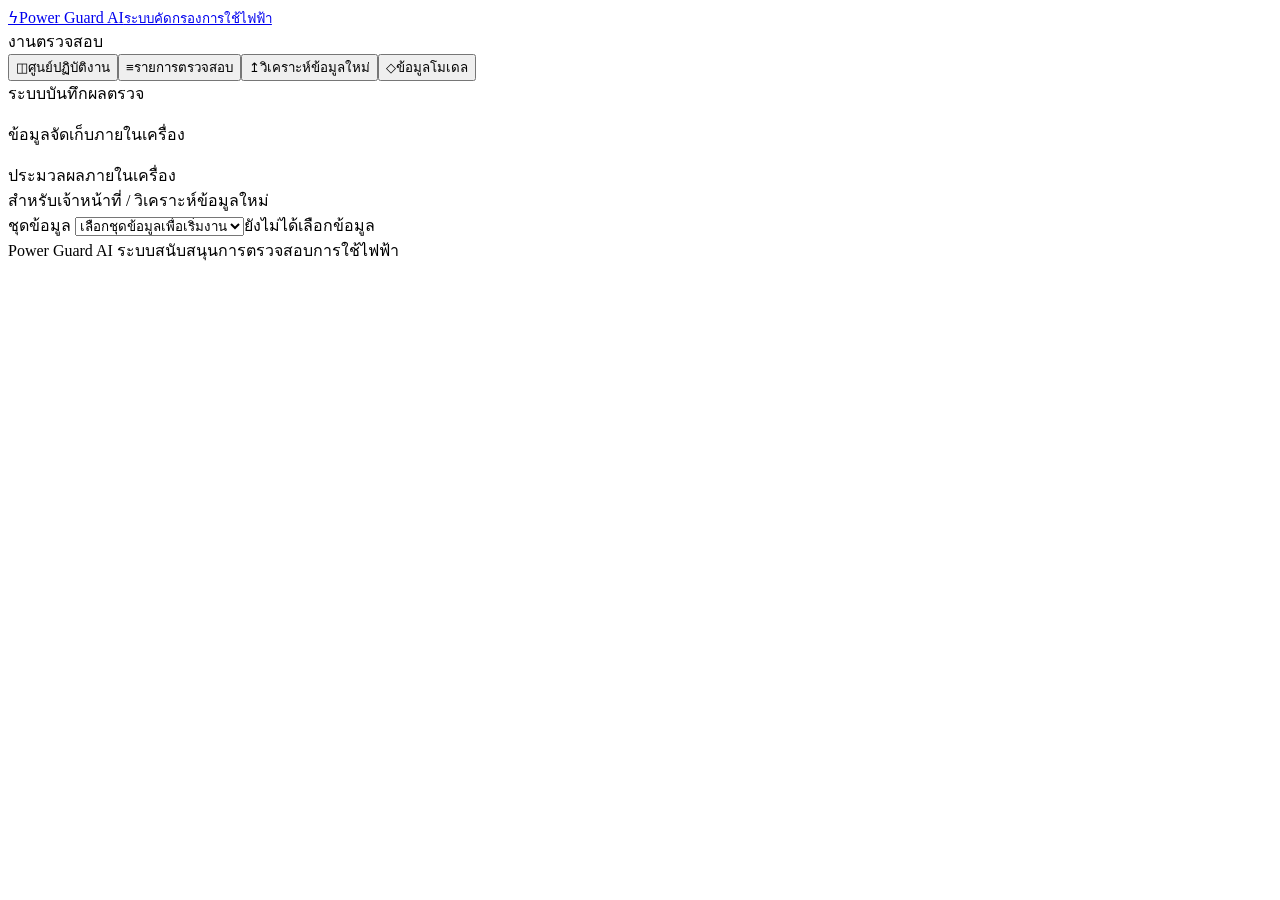
==== commit 0d40c207: "Split app by navbar pages and explain SHAP features in Thai" ====
--- a/frontend/index.html
+++ b/frontend/index.html
@@ -8,6 +8,7 @@
     <link rel="stylesheet" href="/officer.css" />
   </head>
   <body>
+    <!-- เมนูหลักสำหรับสลับหน้าจอการทำงานของเจ้าหน้าที่ -->
     <aside class="sidebar">
       <a class="brand" href="#overview"
         ><span class="brand-icon">ϟ</span
@@ -49,357 +50,24 @@
         <div id="loading" class="loading" role="status" hidden>
           กำลังโหลดข้อมูลจากโมเดล…
         </div>
-        <section id="overview" class="view" hidden>
-          <div class="page-heading">
-            <div>
-              <p class="eyebrow">ภาพรวมการคัดกรอง</p>
-              <h1>ศูนย์ปฏิบัติงานตรวจสอบ</h1>
-              <p class="subtitle">
-                ดูจำนวนและสัดส่วนผู้ใช้ไฟที่โมเดลคัดกรองว่ามีความเสี่ยงในชุดข้อมูลที่เลือก
-              </p>
-            </div>
-            <button class="primary" id="openQueue">
-              ดูรายที่มีความเสี่ยง →
-            </button>
-          </div>
-          <p id="scopeNote" class="notice"></p>
-          <div class="metrics risk-metrics">
-            <article>
-              <span>ผู้ใช้ไฟที่วิเคราะห์ทั้งหมด</span
-              ><strong id="riskTotal">—</strong
-              ><small>ราย / มิเตอร์ ในชุดข้อมูลที่เลือก</small>
-            </article>
-            <article class="metric-accent">
-              <span>พบความเสี่ยง ควรตรวจสอบ</span
-              ><strong id="riskAlerts">—</strong
-              ><small>รายที่คะแนนถึงเกณฑ์คัดกรอง</small>
-            </article>
-            <article class="metric-accent">
-              <span>สัดส่วนผู้มีความเสี่ยง</span
-              ><strong id="riskPercent">—</strong
-              ><small>เทียบกับผู้ใช้ไฟทั้งหมดในชุดข้อมูล</small>
-            </article>
-            <article>
-              <span>ต่ำกว่าเกณฑ์คัดกรอง</span><strong id="riskBelow">—</strong
-              ><small id="belowPercent">—</small>
-            </article>
-          </div>
-          <article class="panel risk-summary">
-            <p class="eyebrow">ผลวิเคราะห์ชุดข้อมูลที่เลือก</p>
-            <h2>สัดส่วนผลการคัดกรอง</h2>
-            <p id="riskSummary" class="body-copy"></p>
-            <div class="risk-distribution" role="img" id="riskDistribution">
-              <span id="riskSegment"></span>
-            </div>
-            <div class="risk-legend">
-              <span
-                ><i class="risk-dot"></i> มีความเสี่ยง
-                <strong id="riskLegend">—</strong></span
-              ><span
-                ><i class="below-dot"></i> ต่ำกว่าเกณฑ์
-                <strong id="belowLegend">—</strong></span
-              >
-            </div>
-            <p class="footnote" id="riskThreshold"></p>
-          </article>
-          <p class="notice">
-            ระบบช่วยคัดกรองและจัดลำดับตรวจสอบ
-            ต้องให้เจ้าหน้าที่ยืนยันก่อนสรุปว่ามีการลักลอบใช้ไฟ
-          </p>
-        </section>
-        <section id="ranking" class="view" hidden>
-          <div class="page-heading">
-            <div>
-              <p class="eyebrow">รายการสำหรับเจ้าหน้าที่</p>
-              <h1>รายการตรวจสอบ</h1>
-              <p class="subtitle">
-                เรียงจากคะแนนสูงสุด เลือกมิเตอร์เพื่อดูพฤติกรรมและคำอธิบาย
-              </p>
-            </div>
-            <button id="export" class="secondary">ส่งออกรายการ CSV</button>
-          </div>
-          <div class="metrics work-metrics">
-            <article>
-              <span>งานในคิว</span><strong id="workTotal">—</strong
-              ><small>รายการแจ้งเตือนและงานที่เริ่มตรวจ</small>
-            </article>
-            <article class="metric-accent">
-              <span>รอตรวจสอบ</span><strong id="workPending">—</strong
-              ><button class="text-btn" data-work="pending">
-                ดูงานรอตรวจ →
-              </button>
-            </article>
-            <article>
-              <span>กำลังดำเนินการ</span><strong id="workProgress">—</strong
-              ><button class="text-btn" data-work="in_progress">
-                ทำงานต่อ →
-              </button>
-            </article>
-            <article>
-              <span>ตรวจแล้ว</span><strong id="workDone">—</strong
-              ><button class="text-btn" data-work="completed">
-                ดูผลตรวจ →
-              </button>
-            </article>
-          </div>
-          <p class="footnote">
-            สรุปคิวของชุดข้อมูลทั้งหมด
-            รวมรายที่ถึงเกณฑ์และรายที่เจ้าหน้าที่เริ่มตรวจแล้ว
-            ตัวกรองด้านล่างใช้กับตารางรายการ
-          </p>
-          <article class="panel">
-            <div class="filters">
-              <label class="search-label"
-                ><span>ค้นหารหัสมิเตอร์</span
-                ><input id="search" placeholder="พิมพ์รหัสผู้ใช้ไฟ…" /></label
-              ><label
-                ><span>สถานะ</span
-                ><select id="status">
-                  <option value="all">ทั้งหมด</option>
-                  <option value="alert" selected>ควรตรวจสอบ</option>
-                  <option value="below">ต่ำกว่าเกณฑ์</option>
-                </select></label
-              ><label
-                ><span>สถานะงาน</span
-                ><select id="workFilter">
-                  <option value="all">ทุกสถานะ</option>
-                  <option value="pending">รอตรวจสอบ</option>
-                  <option value="in_progress">กำลังดำเนินการ</option>
-                  <option value="completed">ตรวจแล้ว</option>
-                </select></label
-              ><span id="resultCount" class="muted"></span>
-            </div>
-            <div class="table-wrap">
-              <table>
-                <thead>
-                  <tr>
-                    <th>อันดับ</th>
-                    <th>รหัสมิเตอร์</th>
-                    <th>คะแนนโมเดล</th>
-                    <th>ข้อมูลขาด</th>
-                    <th>ผลคัดกรอง</th>
-                    <th>สถานะงาน / ผู้บันทึก</th>
-                    <th></th>
-                  </tr>
-                </thead>
-                <tbody id="rankingRows"></tbody>
-              </table>
-            </div>
-            <div class="pagination">
-              <button id="prev" class="secondary">ก่อนหน้า</button
-              ><span id="pageLabel"></span
-              ><button id="next" class="secondary">ถัดไป</button>
-            </div>
-          </article>
-        </section>
-        <section id="upload" class="view">
-          <div class="page-heading">
-            <div>
-              <p class="eyebrow">นำเข้าข้อมูล</p>
-              <h1>วิเคราะห์ข้อมูลใหม่</h1>
-              <p class="subtitle">
-                อัปโหลดประวัติการใช้ไฟ เพื่อคัดกรองด้วยโมเดลล่าสุด
-              </p>
-            </div>
-          </div>
-          <div class="upload-grid">
-            <article class="panel">
-              <label class="dropzone" id="dropzone" for="file"
-                ><span class="upload-symbol">↥</span>
-                <h2>เลือกไฟล์ CSV ของคุณ</h2>
-                <p>คลิกเลือกไฟล์ หรือลากไฟล์มาวางที่นี่</p>
-                <small>UTF-8 · ไม่เกิน 200 MB · สูงสุด 50,000 ราย</small
-                ><input type="file" id="file" accept=".csv,text/csv"
-              /></label>
-              <p id="filename" class="muted">ยังไม่ได้เลือกไฟล์</p>
-              <label for="datasetName">ชื่อชุดข้อมูล</label
-              ><input
-                id="datasetName"
-                class="wide"
-                maxlength="120"
-                placeholder="เช่น เขตเหนือ พฤศจิกายน 2569"
-              /><button id="validateFile" class="primary wide" disabled>
-                1. ตรวจสอบไฟล์
-              </button>
-              <div id="uploadPreview" hidden aria-live="polite"></div>
-              <label id="insufficientConsent" hidden>
-              <input type="checkbox" id="skipInsufficient" />
-              ยืนยันข้ามรายที่ข้อมูลไม่เพียงพอ และวิเคราะห์เฉพาะรายที่เหลือ
-            </label>
-            <label id="duplicateConsent" hidden
-                ><input type="checkbox" id="allowDuplicate" />
-                ยืนยันนำเข้าไฟล์ซ้ำเป็นชุดใหม่ (ผลตรวจสอบแยกจากชุดเดิม)</label
-              ><button id="analyze" class="primary wide" disabled>
-                2. ยืนยันนำเข้าและวิเคราะห์
-              </button>
-              <p id="uploadProgress" role="status" class="muted"></p>
-            </article>
-            <article class="panel">
-              <p class="eyebrow">รูปแบบข้อมูล</p>
-              <h2>เตรียมไฟล์อย่างไร?</h2>
-              <ol class="steps">
-                <li>
-                  <strong>รหัสผู้ใช้ไฟ</strong>
-                  <p>คอลัมน์ CONS_NO ห้ามว่างหรือซ้ำกัน</p>
-                </li>
-                <li>
-                  <strong>ประวัติรายวันอย่างน้อย 365 วัน</strong>
-                  <p>
-                    ชื่อคอลัมน์เป็นวันที่ เช่น 2016/01/01
-                    ค่าภายในเป็นปริมาณการใช้ไฟ
-                  </p>
-                </li>
-                <li>
-                  <strong>ป้ายกำกับเป็นตัวเลือก</strong>
-                  <p>ใส่ FLAG = 0 หรือ 1 ได้ หากมีผลจริงสำหรับประเมิน</p>
-                </li>
-              </ol>
-              <p class="footnote">
-                ข้อมูลอัปโหลดและผลตรวจเก็บในเครื่อง
-                และกลับมาเลือกทำงานต่อได้จากเมนูชุดข้อมูล
-              </p>
-            </article>
-          </div>
-        </section>
-        <section id="model" class="view" hidden>
-          <div class="page-heading">
-            <div>
-              <p class="eyebrow">หลักการคัดกรอง</p>
-              <h1>รู้จักโมเดลที่อยู่เบื้องหลัง</h1>
-              <p class="subtitle">
-                XGBoost · 74 Features · คัดกรองด้วย Threshold 0.2990
-              </p>
-            </div>
-          </div>
-          <div class="overview-grid">
-            <article class="panel">
-              <div class="panel-heading">
-                <div>
-                  <p class="eyebrow">ข้อมูลประกอบการวางแผน</p>
-                  <h2>เลือกตรวจให้ตรงจุด</h2>
-                </div>
-                <span class="tag">Precision@K</span>
-              </div>
-              <p class="muted">สัดส่วนที่พบจริง เมื่อเลือกตรวจตามอันดับคะแนน</p>
-              <div id="topk" class="topk">
-                เลือกชุดข้อมูลเพื่อดูข้อมูลประกอบการวางแผน
-              </div>
-              <p class="footnote">
-                ผลอ้างอิงจากป้ายกำกับในชุดข้อมูล ไม่ใช่ผลการตรวจภาคสนามครั้งใหม่
-              </p>
-            </article>
-            <article class="panel dark-panel">
-              <p class="eyebrow">เกณฑ์คัดกรอง</p>
-              <h2>เกณฑ์เดียวกัน<br />ทุกการวิเคราะห์</h2>
-              <div class="threshold-number">0.2990</div>
-              <p>คะแนนตั้งแต่เกณฑ์ขึ้นไป จะเข้ารายการ “ควรตรวจสอบ”</p>
-              <div class="threshold-scale"><i></i></div>
-              <div class="scale-label">
-                <span>คะแนนต่ำ</span><span>คะแนนสูง</span>
-              </div>
-              <p class="footnote">
-                คะแนนโมเดลไม่ใช่เปอร์เซ็นต์ความน่าจะเป็นที่ผ่านการสอบเทียบ
-              </p>
-            </article>
-          </div>
-          <article class="panel">
-            <p class="eyebrow">เหตุผลของเกณฑ์คัดกรอง</p>
-            <h2>ทำไมจึงเลือก Threshold 0.2990?</h2>
-            <p class="body-copy">
-              0.2990 คือจุดตัดคะแนนที่เลือกสำหรับ XGBoost รุ่นนี้
-              เพื่อค้นหารายที่ควรตรวจสอบให้ได้มากขึ้น พร้อมควบคุมการแจ้งเตือนผิด
-              ไม่ใช่ค่ามาตรฐานที่ใช้ได้กับทุกโมเดลหรือทุกชุดข้อมูล
-            </p>
-            <div class="feature-list">
-              <p>
-                <strong>1. ตั้งเป้าหมายให้การแจ้งเตือนมีคุณภาพ</strong
-                ><span
-                  >โครงการต้องการรักษา Precision อย่างน้อย 50%
-                  จึงทดลองทางเลือกที่กำหนด Precision บนชุดตรวจสอบระหว่างพัฒนา
-                  (Validation) อย่างน้อย 55%
-                  เพื่อเผื่อความคลาดเคลื่อนเมื่อเจอข้อมูลใหม่</span
-                >
-              </p>
-              <p>
-                <strong>2. เลือกจุดที่ตรวจพบได้มากที่สุดภายใต้เงื่อนไข</strong
-                ><span
-                  >เปรียบเทียบโมเดลและจุดตัดคะแนนบน Validation
-                  แล้วเลือกตัวเลือกที่มี Recall สูงสุดภายใต้เงื่อนไข Precision
-                  ≥55% ได้ค่าจุดตัด 0.29896414279937744 ซึ่งแสดงแบบปัดเศษเป็น
-                  0.2990</span
-                >
-              </p>
-              <p>
-                <strong>3. ใช้เป็นสัญญาณให้เจ้าหน้าที่ตรวจต่อ</strong
-                ><span
-                  >คะแนนตั้งแต่จุดตัดจริงขึ้นไปเข้าสู่กลุ่ม “ควรตรวจสอบ”
-                  ส่วนคะแนนต่ำกว่าเกณฑ์ไม่ได้ยืนยันว่าไม่มีการลักลอบ
-                  เจ้าหน้าที่ควรพิจารณากราฟ คุณภาพข้อมูล
-                  และหลักฐานเพิ่มเติมร่วมกัน</span
-                >
-              </p>
-            </div>
-            <p class="body-copy">
-              <strong>ถ้าปรับเกณฑ์จะเกิดอะไรขึ้น?</strong>
-              เมื่อใช้โมเดลและข้อมูลเดิม การลดเกณฑ์ทำให้แจ้งเตือนมากขึ้นและ
-              Recall ไม่ลดลง แต่อาจเพิ่มงานตรวจที่ไม่พบความผิดปกติ
-              การเพิ่มเกณฑ์ทำให้แจ้งเตือนน้อยลงและอาจพลาดรายที่ควรตรวจ ทั้งนี้
-              Precision ไม่จำเป็นต้องเปลี่ยนในทิศทางเดียวกันทุกช่วงคะแนน
-            </p>
-            <p class="notice">
-              0.2990 ไม่ได้หมายถึงโอกาสลักลอบ 29.90% และเป้าหมาย Precision บน
-              Validation ไม่ใช่การรับประกันผลกับข้อมูลใหม่
-              ควรทบทวนเกณฑ์เมื่อข้อมูลหรือบริบทการใช้งานเปลี่ยน
-            </p>
-          </article>
-          <div class="overview-grid">
-            <article class="panel">
-              <h2>โมเดลพิจารณาอะไรบ้าง?</h2>
-              <div class="feature-list">
-                <p>
-                  <strong>การใช้ไฟเปลี่ยนไปอย่างไร</strong
-                  ><span>ปีล่าสุดเทียบปีแรก และแนวโน้มหลายช่วงเวลา</span>
-                </p>
-                <p>
-                  <strong>รูปแบบการใช้ไฟ</strong
-                  ><span>ค่าเฉลี่ย ความผันผวน และช่วงที่เป็นศูนย์</span>
-                </p>
-                <p>
-                  <strong>คุณภาพข้อมูล</strong
-                  ><span>สัดส่วนข้อมูลขาดและความยาวช่วงที่ไม่มีข้อมูล</span>
-                </p>
-              </div>
-            </article>
-            <article class="panel">
-              <h2>อ่านผลอย่างเข้าใจ</h2>
-              <p class="body-copy">
-                SHAP อธิบายว่าปัจจัยใดเพิ่มหรือลดคะแนนของมิเตอร์แต่ละราย
-                การมีผลต่อคะแนนไม่ใช่หลักฐานว่าปัจจัยนั้นทำให้เกิดการลักลอบใช้ไฟ
-              </p>
-              <p class="body-copy">
-                ผลทดลองใช้ข้อมูลเดิมที่ตรวจดูระหว่างพัฒนาแล้ว
-                ควรยืนยันกับข้อมูลใหม่ก่อนใช้งานภาคสนาม
-              </p>
-            </article>
-          </div>
-        </section>
+        <!-- ภาพรวมจำนวนผู้มีความเสี่ยงและสัดส่วนของชุดข้อมูล -->
+      <!-- page:overview -->
+        <!-- รายการมิเตอร์ ตัวกรอง และสรุปสถานะงานตรวจสอบ -->
+      <!-- page:inspection -->
+        <!-- เลือกไฟล์ ตั้งชื่อ ตรวจข้อมูล และยืนยันนำเข้า -->
+      <!-- page:upload -->
+        <!-- อธิบายโมเดล Features และเหตุผลเลือก Threshold -->
+      <!-- page:model -->
       </div>
       <footer>
         Power Guard AI <span>ระบบสนับสนุนการตรวจสอบการใช้ไฟฟ้า</span>
       </footer>
     </main>
-    <dialog id="detailDialog">
-      <div class="dialog-header">
-        <div>
-          <p class="eyebrow">ข้อมูลประกอบการตรวจสอบ</p>
-          <h2>รายละเอียดมิเตอร์</h2>
-        </div>
-        <button id="closeDetail" class="icon-btn" aria-label="ปิดรายละเอียด">
-          ×
-        </button>
-      </div>
-      <div id="detailBody"></div>
-    </dialog>
-    <script src="/app.js"></script>
+
+    <script src="/app.js" defer></script>
+    <script src="/pages/overview.js" defer></script>
+    <script src="/pages/inspection.js" defer></script>
+    <script src="/pages/upload.js" defer></script>
+    <script src="/pages/model.js" defer></script>
   </body>
 </html>
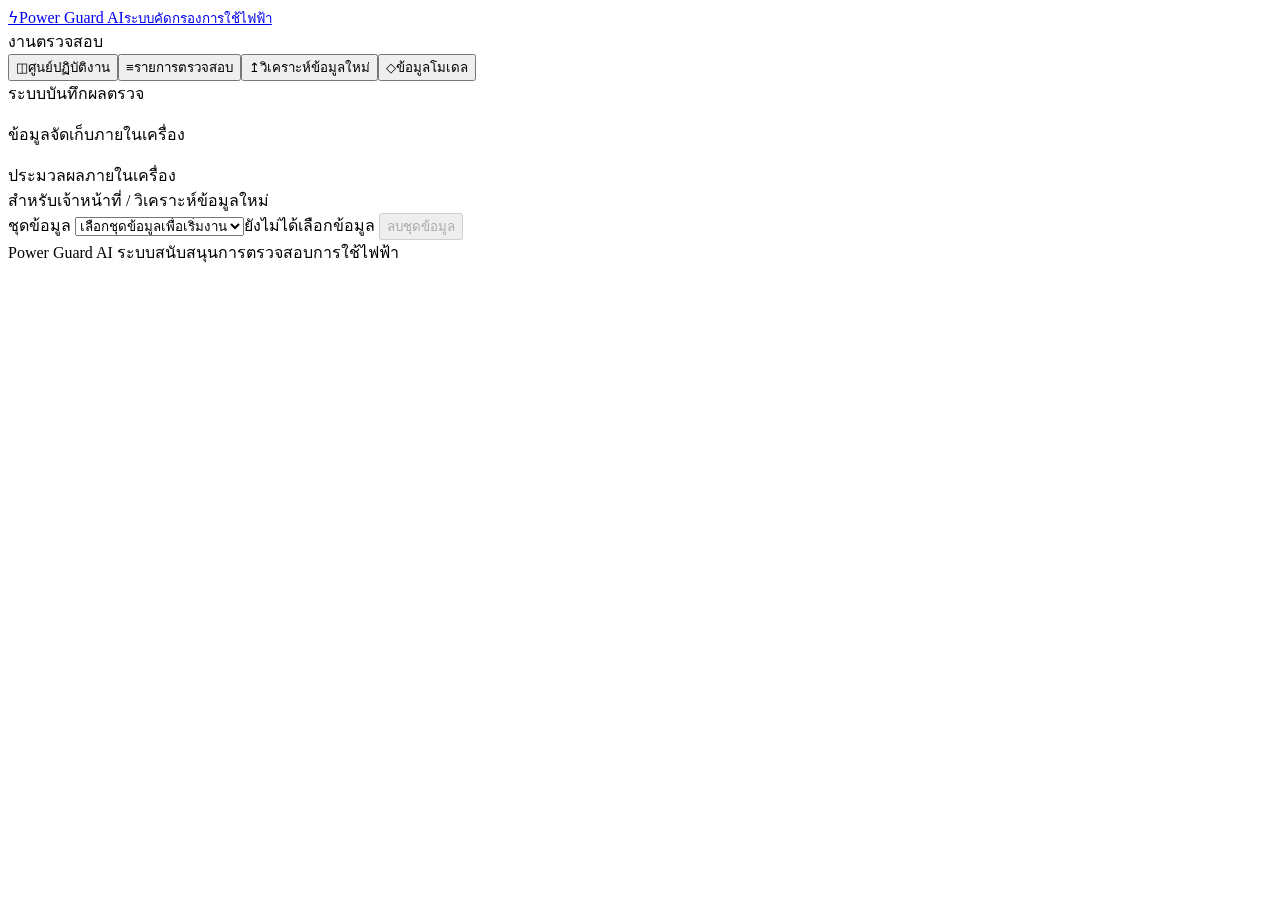
==== commit 6be0b164: "Add dataset deletion and simplify model and upload pages" ====
--- a/frontend/index.html
+++ b/frontend/index.html
@@ -43,6 +43,7 @@
           ><span id="datasetBadge" class="dataset-badge"
             >ยังไม่ได้เลือกข้อมูล</span
           >
+          <button id="deleteDataset" class="secondary" disabled>ลบชุดข้อมูล</button>
         </div>
       </header>
       <div class="content">
